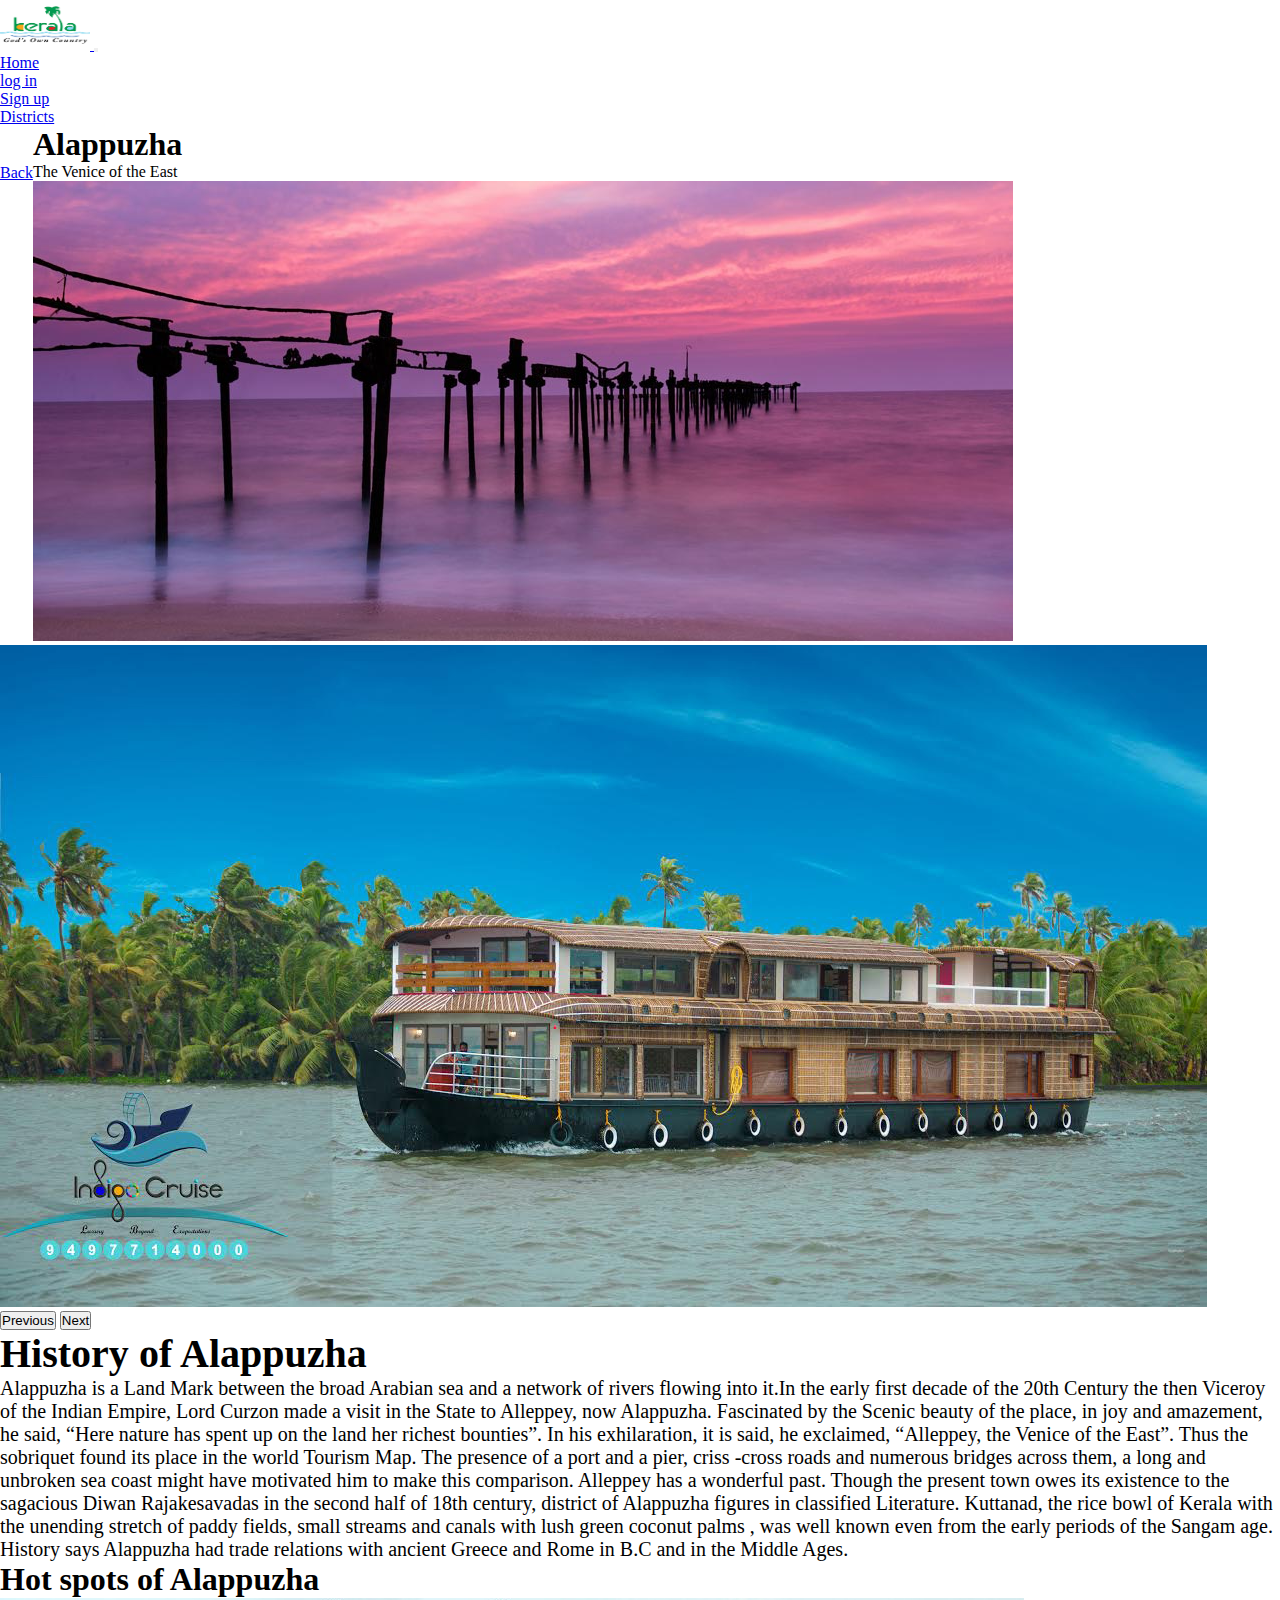
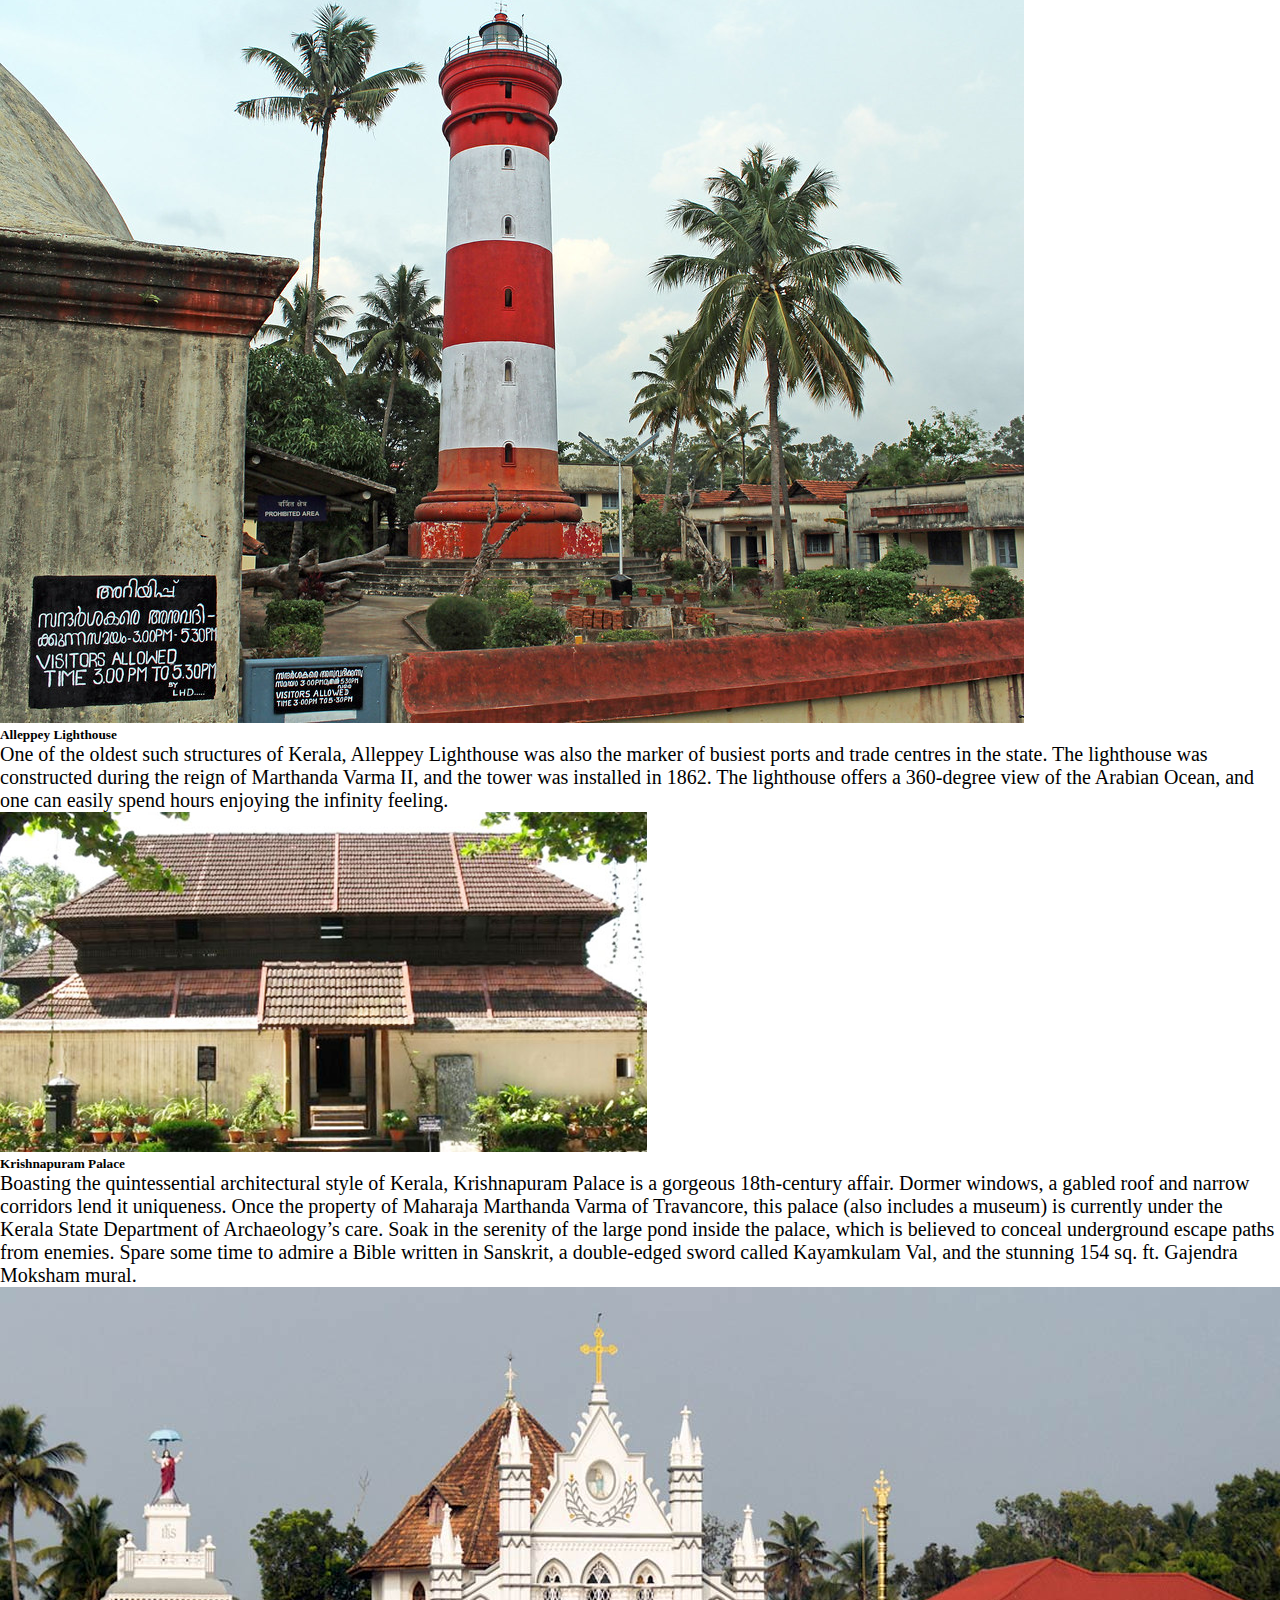
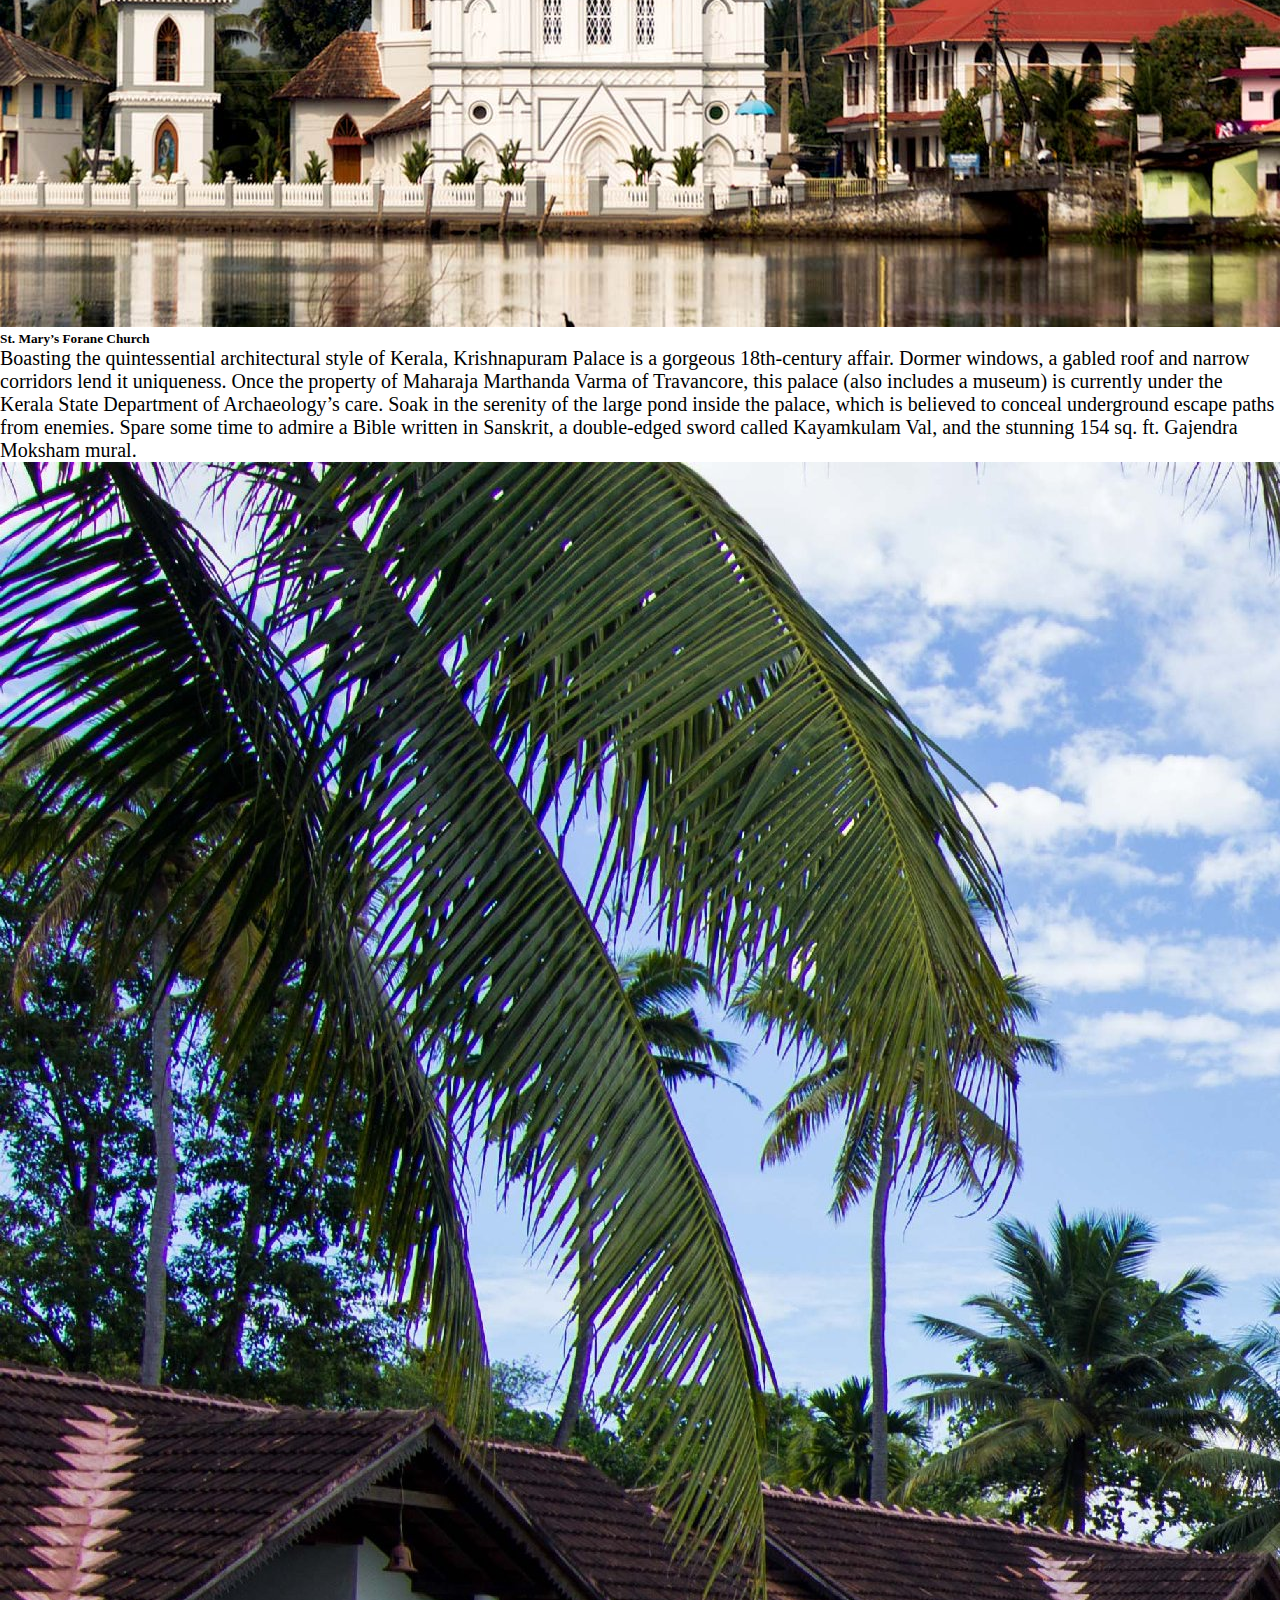
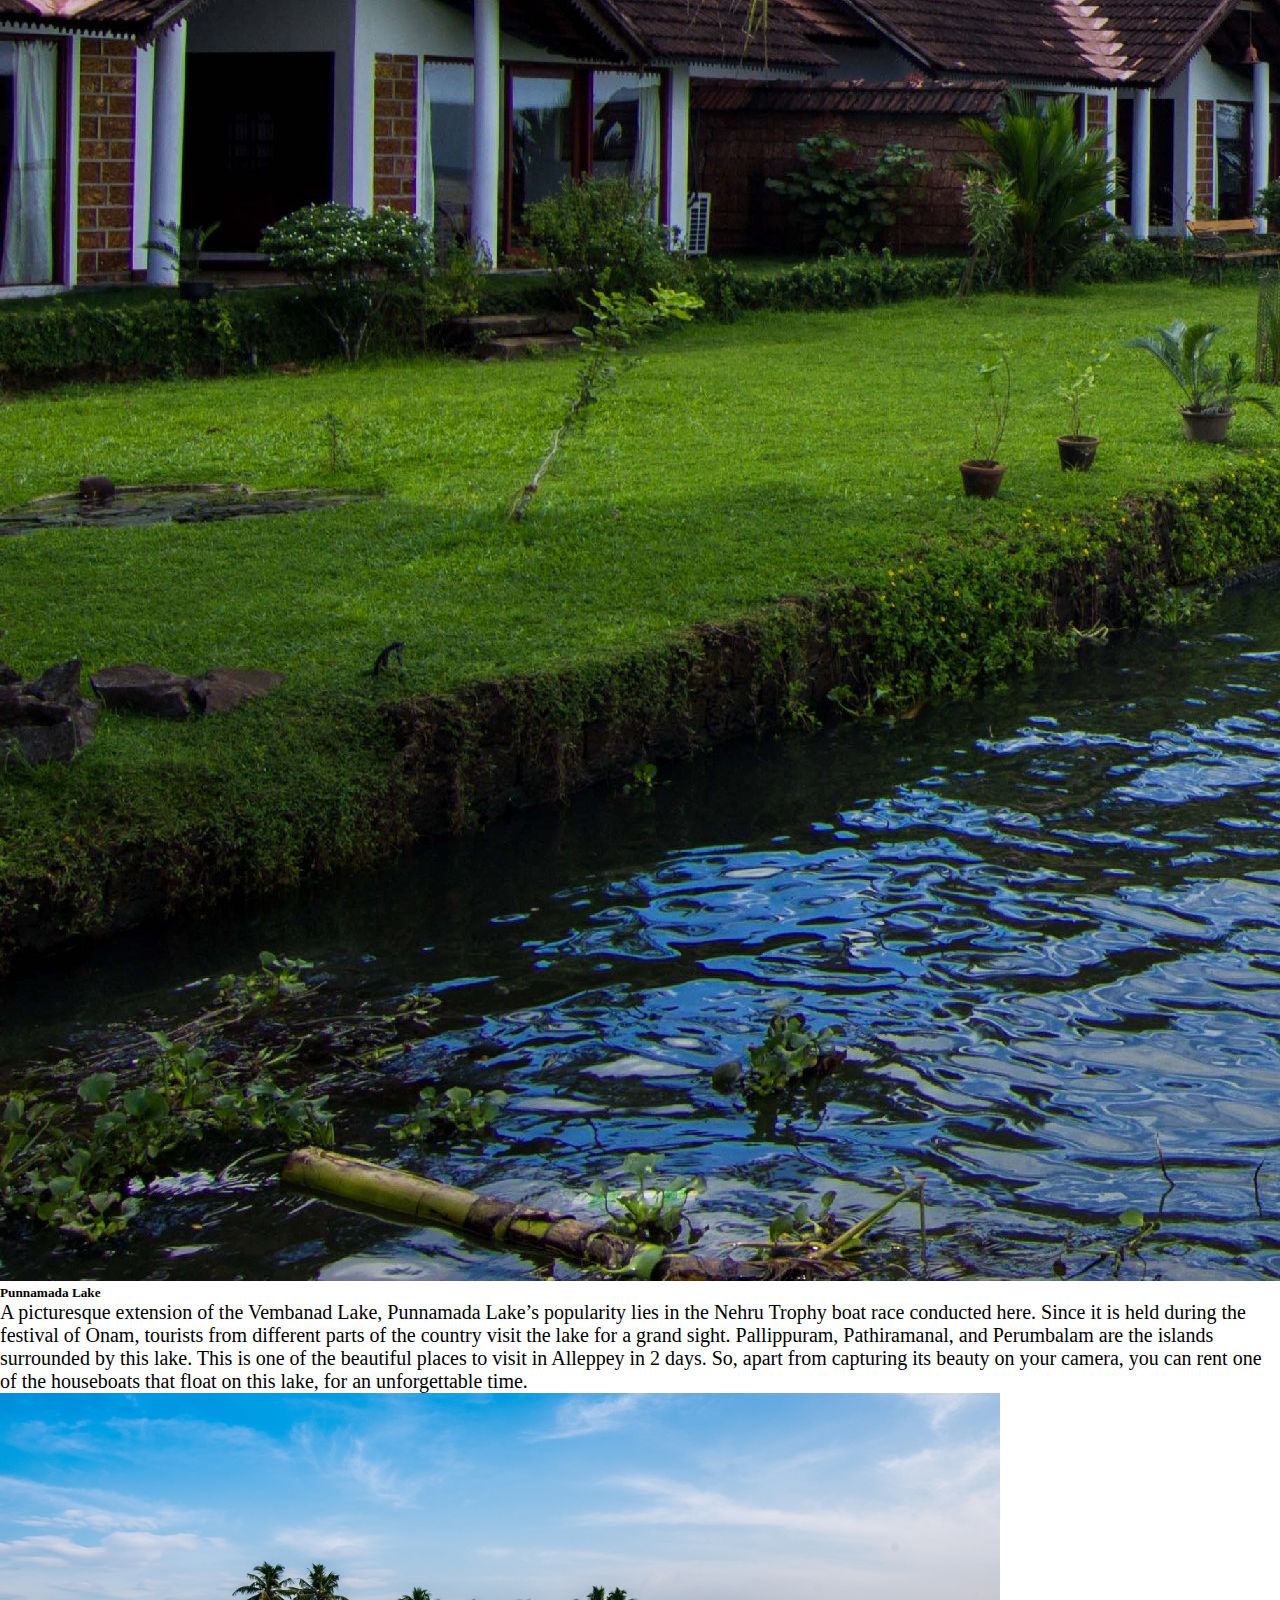
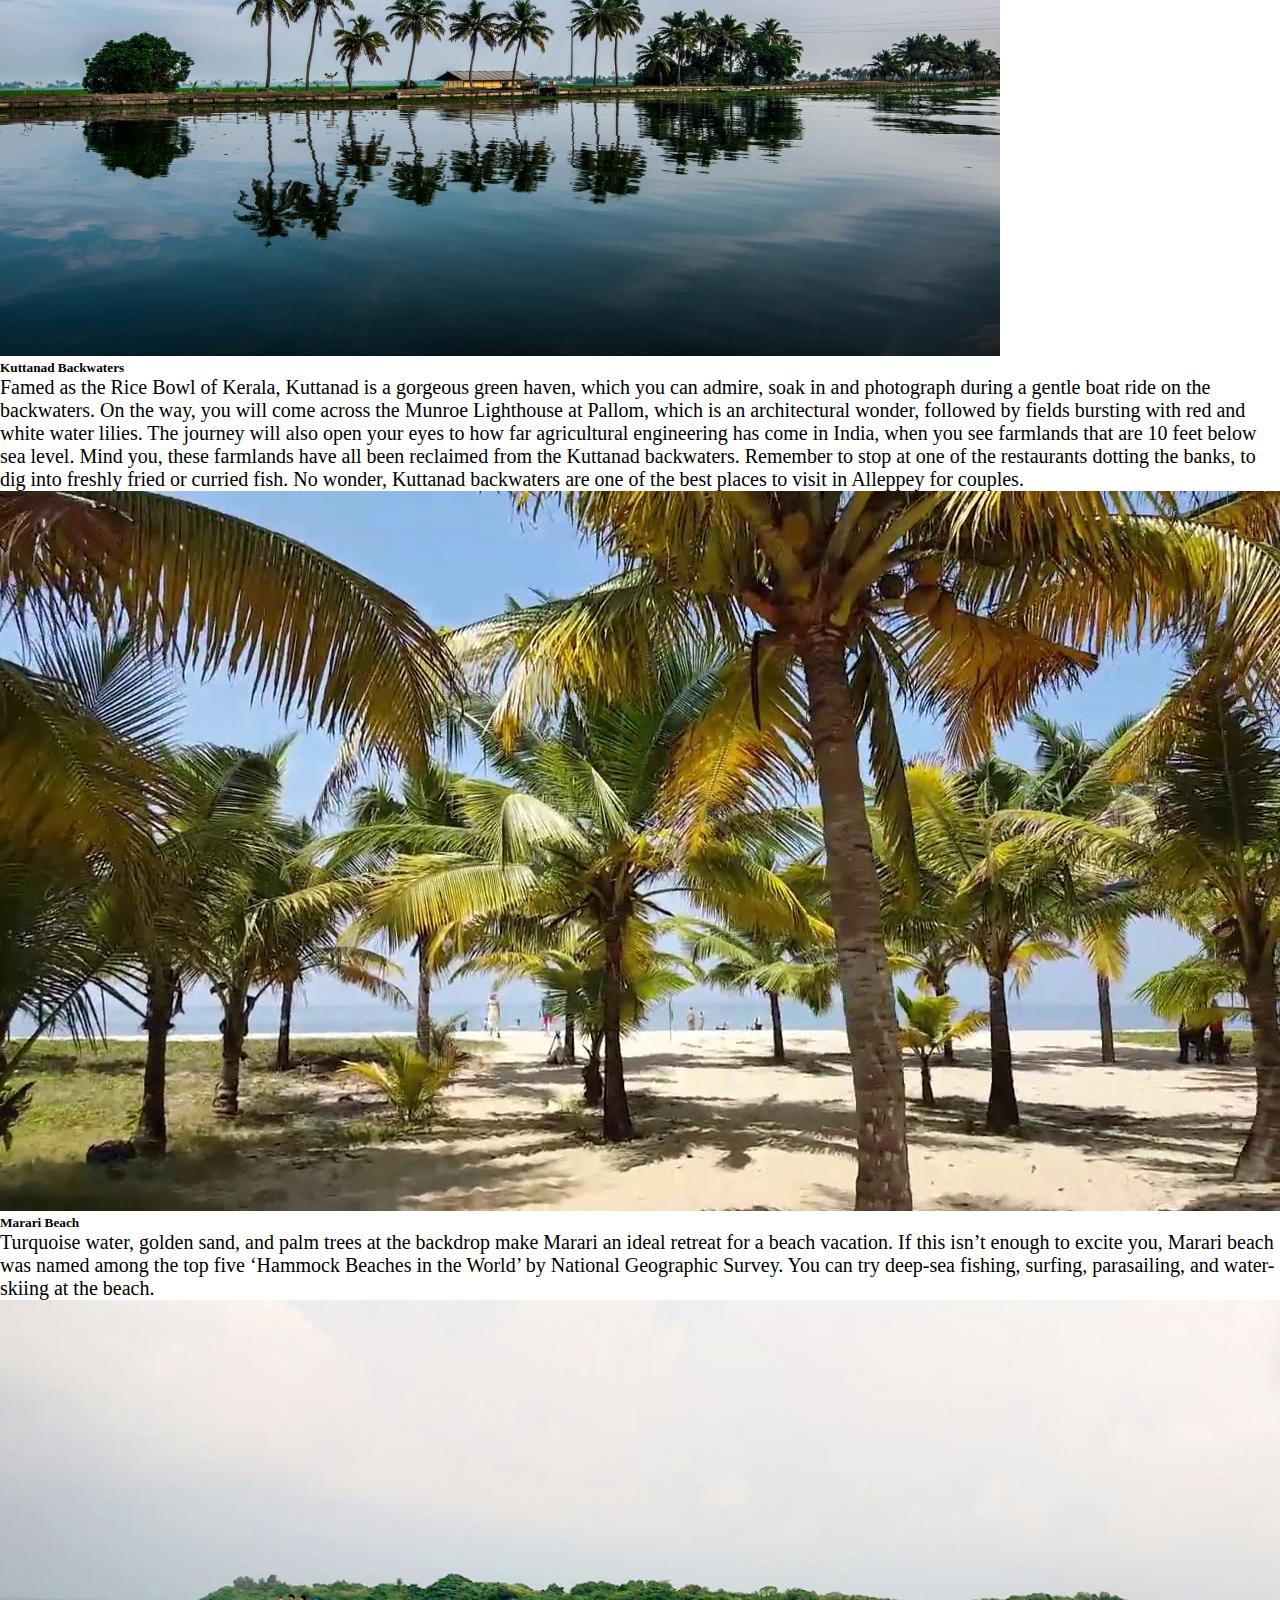
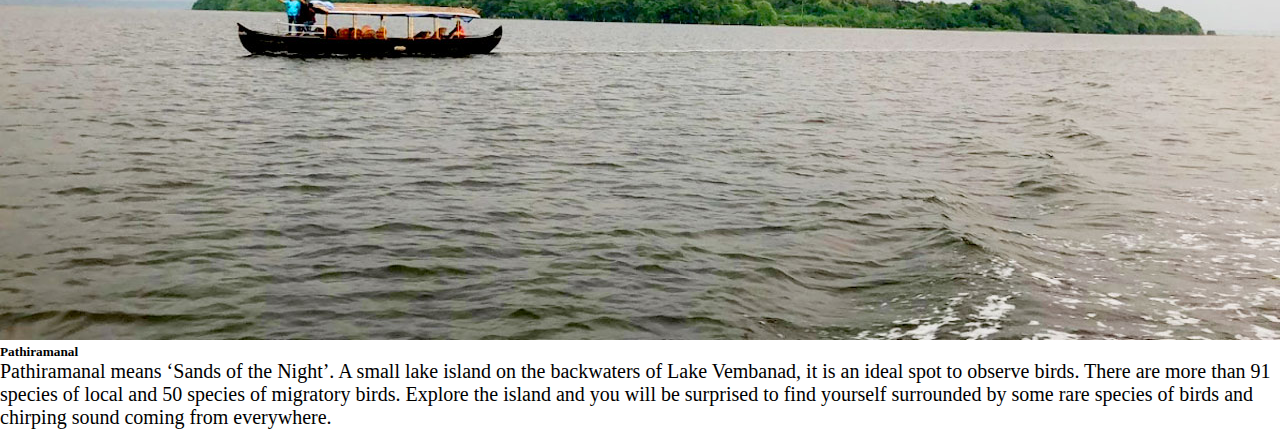
==== alappuzha.html @ 8daefb1a "testing top margin to back button in alappuzha page" ====
<!DOCTYPE html>
<html lang="en">
<head>
    <meta charset="UTF-8">
    <meta http-equiv="X-UA-Compatible" content="IE=edge">
    <meta name="viewport" content="width=device-width, initial-scale=1.0">
    <link href="https://cdn.jsdelivr.net/npm/bootstrap@5.1.3/dist/css/bootstrap.min.css" rel="stylesheet" integrity="sha384-1BmE4kWBq78iYhFldvKuhfTAU6auU8tT94WrHftjDbrCEXSU1oBoqyl2QvZ6jIW3" crossorigin="anonymous">
    <script src="https://cdn.jsdelivr.net/npm/bootstrap@5.1.3/dist/js/bootstrap.bundle.min.js" integrity="sha384-ka7Sk0Gln4gmtz2MlQnikT1wXgYsOg+OMhuP+IlRH9sENBO0LRn5q+8nbTov4+1p" crossorigin="anonymous"></script>
    <script src="https://cdn.jsdelivr.net/npm/@popperjs/core@2.10.2/dist/umd/popper.min.js" integrity="sha384-7+zCNj/IqJ95wo16oMtfsKbZ9ccEh31eOz1HGyDuCQ6wgnyJNSYdrPa03rtR1zdB" crossorigin="anonymous"></script>
    <script src="https://cdn.jsdelivr.net/npm/bootstrap@5.1.3/dist/js/bootstrap.min.js" integrity="sha384-QJHtvGhmr9XOIpI6YVutG+2QOK9T+ZnN4kzFN1RtK3zEFEIsxhlmWl5/YESvpZ13" crossorigin="anonymous"></script>
    <link rel="stylesheet" href="./css/style.css">
    <title>Document</title>
</head>
<body>

      <!-- nav bar -->
  
  <nav class="navbar navbar-expand-lg navbar-light bg-danger">
    <div class="container-fluid">
      <a class="navbar-brand" href="#">
        <img src="./images/logo.png" alt="" width="90" height="50">
      </a>
      <button class="navbar-toggler" type="button" data-bs-toggle="collapse" data-bs-target="#navbarTogglerDemo02" aria-controls="navbarTogglerDemo02" aria-expanded="false" aria-label="Toggle navigation">
        <span class="navbar-toggler-icon"></span>
      </button>
      <div class="collapse navbar-collapse" id="navbarTogglerDemo02">
        <ul class="navbar-nav me-auto mb-2 mb-lg-0">
          <li class="nav-item">
            <a class="nav-link " aria-current="page" href="./index.html">Home</a>
          </li>
          <li class="nav-item">
            <a class="nav-link" href="./login.html">log in</a>
          </li>
          <li class="nav-item">
            <a class="nav-link" href="./signup.html">Sign up</a>
          </li>
          <li class="nav-item">
            <a class="nav-link active" href="./districts.html">Districts</a>
          </li>
        </ul>
      </div>
    </div>
  </nav>

    <!--end of  nav bar -->

    <!-- welcome title  -->

    <div class="container">
      <a class="btn btn-primary mt-2 but" href="./districts.html" role="button">Back</a>
      <div class="row">
        <div class="col-12 text-center mt-3 mb-3">
          <h1 class="font-weight-dark text-dark ml-5 mr-5">Alappuzha</h1>
          <div class="text-info">The Venice of the East</div>
        </div>
      </div>
    </div>

    <!--end of welcome title -->

    <!-- carousel -->
    
    <div class="container">

      <div id="carouselExampleControls" class="carousel slide" data-bs-ride="carousel">
        <div class="carousel-inner">
          <div class="carousel-item active">
            <img src="./images/alappuzha_carousel.jpg" class="d-block w-100" alt="...">
          </div>
          <div class="carousel-item">
            <img src="./images/alappuzha_carousel1.jpg" class="d-block w-100" alt="...">
          </div>
        </div>
        <button class="carousel-control-prev" type="button" data-bs-target="#carouselExampleControls" data-bs-slide="prev">
          <span class="carousel-control-prev-icon" aria-hidden="true"></span>
          <span class="visually-hidden">Previous</span>
        </button>
        <button class="carousel-control-next" type="button" data-bs-target="#carouselExampleControls" data-bs-slide="next">
          <span class="carousel-control-next-icon" aria-hidden="true"></span>
          <span class="visually-hidden">Next</span>
        </button>
      </div>
    </div>
    
    <!-- end of carousel -->

     <!-- History of Alappuzha -->
  
 <div class="container">
  
  <div class="pb-2">
          <div class="col-lg-12 col-md-12 text-justify" style="font-size: 20px;">
              <p>
                <div class="container-fluid">

                  <div class="text-center">
                      <div class="col-12">
                          <h1 class="font-weight-light"><span class="text-info">History</span> of Alappuzha</h1>
                      </div>
                  </div>
      
                  <div class="row pb-5">
                          <div class="col-lg-12 col-md-12 text-justify" style="font-size: 20px;">
                              <p>
                                  Alappuzha is a Land Mark between the broad Arabian sea and a network of rivers flowing into it.In the early first decade of the 20th Century the then Viceroy of the Indian Empire, Lord Curzon made a visit in the State to Alleppey, now Alappuzha. Fascinated by the Scenic beauty of the place, in joy and amazement, he said, “Here nature has spent up on the land her richest bounties”. In his exhilaration, it is said, he exclaimed, “Alleppey, the Venice of the East”. Thus the sobriquet found its place in the world Tourism Map. The presence of a port and a pier, criss -cross roads and numerous bridges across them, a long and unbroken sea coast might have motivated him to make this comparison.
                                  Alleppey has a wonderful past. Though the present town owes its existence to the sagacious Diwan Rajakesavadas in the second half of 18th century, district of Alappuzha figures in classified Literature. Kuttanad, the rice bowl of Kerala with the unending stretch of paddy fields, small streams and canals with lush green coconut palms , was well known even from the early periods of the Sangam age. History says Alappuzha had trade relations with ancient Greece and Rome in B.C and in the Middle Ages.
                              </p>
                          </div>
                  </div>
      
              </div>
              </p>
          </div>
  </div>

</div>

<!--End of History of Alappuzha -->     

<!-- Hot spots of Alappuzha -->
<div class="class container">
<div class="row text-center">
  <div class="col-14 mt-2 mb-2">
      <h1 class="font-weight-light"><span class="text-info">Hot spots</span> of Alappuzha</h1>
  </div>
</div>
</div>
<div class="container text-center pb-5 pt-5">

  <!-- Alleppey Lighthouse -->
  <div class="row text-center align-items-center my-3 py-3">
      <div class="col-15 col-md-7 pb-2">
          <div class="imgg"><img class="img-fluid rounded-squre w-75" src="./images/alappuzha_light_house.jpg" alt="Alleppey Lighthouse"></div> 
      </div> 

      <div class="col-10 col-md-3">

          <h5>Alleppey Lighthouse</h5>

          <div class="text-justify ml-3 mr-3"style="font-size: 20px;">
              <p>One of the oldest such structures of Kerala, Alleppey Lighthouse was also the marker of busiest ports and trade centres in the state. The lighthouse was constructed during the reign of Marthanda Varma II, and the tower was installed in 1862. The lighthouse offers a 360-degree view of the Arabian Ocean, and one can easily spend hours enjoying the infinity feeling.</p>
          </div>  
      </div>
  </div>

  <!--end of Alleppey Lighthouse -->

  <!-- Krishnapuram Palace -->

  <div class="row text-center align-items-center my-5 py-5">
      <div class="col-15 col-md-7 pb-2 ">
          <div class="imgg"><img class="img-fluid rounded-squre w-75" src="./images/alappuzha_krishnapuram-palace.png" alt="Krishnapuram Palace"></div> 
      </div> 

      <div class="col-14 col-md-4">

        <h5>Krishnapuram Palace</h5>

          <div class="text-justify ml-3 mr-3"style="font-size: 20px;">
              <p>Boasting the quintessential architectural style of Kerala, Krishnapuram Palace is a gorgeous 18th-century affair. Dormer windows, a gabled roof and narrow corridors lend it uniqueness. Once the property of Maharaja Marthanda Varma of Travancore, this palace (also includes a museum) is currently under the Kerala State Department of Archaeology’s care. Soak in the serenity of the large pond inside the palace, which is believed to conceal underground escape paths from enemies. Spare some time to admire a Bible written in Sanskrit, a double-edged sword called Kayamkulam Val, and the stunning 154 sq. ft. Gajendra Moksham mural.</p>
          </div>  
      </div>
  </div>

   <!--end of Krishnapuram Palace -->


  <!-- St. Mary’s Forane Church -->

  <div class="row text-center align-items-center my-5 py-5">
    <div class="col-15 col-md-7 pb-2 ">
        <div class="imgg"><img class="img-fluid rounded-squre w-75" src="./images/alappuzha_st_mary_forane_church.jpg" alt="St. Mary’s Forane Church"></div> 
    </div> 

    <div class="col-14 col-md-4">

      <h5>St. Mary’s Forane Church</h5>

        <div class="text-justify ml-3 mr-3"style="font-size: 20px;">
            <p>Boasting the quintessential architectural style of Kerala, Krishnapuram Palace is a gorgeous 18th-century affair. Dormer windows, a gabled roof and narrow corridors lend it uniqueness. Once the property of Maharaja Marthanda Varma of Travancore, this palace (also includes a museum) is currently under the Kerala State Department of Archaeology’s care. Soak in the serenity of the large pond inside the palace, which is believed to conceal underground escape paths from enemies. Spare some time to admire a Bible written in Sanskrit, a double-edged sword called Kayamkulam Val, and the stunning 154 sq. ft. Gajendra Moksham mural.</p>
        </div>  
    </div>
</div>

 <!--end of St. Mary’s Forane Church -->

  <!-- Punnamada Lake -->

  <div class="row text-center align-items-center my-5 py-5">
    <div class="col-15 col-md-7 pb-2 ">
        <div class="imgg"><img class="img-fluid rounded-squre w-75" src="./images/alappuzha_punnamada_Lake.jpg" alt="Punnamada Lake"></div> 
    </div> 

    <div class="col-14 col-md-4">

      <h5>Punnamada Lake</h5>

        <div class="text-justify ml-3 mr-3"style="font-size: 20px;">
            <p>A picturesque extension of the Vembanad Lake, Punnamada Lake’s popularity lies in the Nehru Trophy boat race conducted here. Since it is held during the festival of Onam, tourists from different parts of the country visit the lake for a grand sight.  Pallippuram, Pathiramanal, and Perumbalam are the islands surrounded by this lake. This is one of the beautiful places to visit in Alleppey in 2 days. So, apart from capturing its beauty on your camera, you can rent one of the houseboats that float on this lake, for an unforgettable time.</p>
        </div>  
    </div>
</div>

 <!--end of Punnamada Lake-->



  <!-- Kuttanad Backwaters -->

  <div class="row text-center align-items-center my-5 py-5">
    <div class="col-15 col-md-7 pb-2 ">
        <div class="imgg"><img class="img-fluid rounded-squre w-75" src="./images/alappuha_kuttanad_backwaters.jpg" alt="Kuttanad Backwaters"></div> 
    </div> 

    <div class="col-14 col-md-4">

      <h5>Kuttanad Backwaters</h5>

        <div class="text-justify ml-3 mr-3"style="font-size: 20px;">
            <p>Famed as the Rice Bowl of Kerala, Kuttanad is a gorgeous green haven, which you can admire, soak in and photograph during a gentle boat ride on the backwaters. On the way, you will come across the Munroe Lighthouse at Pallom, which is an architectural wonder, followed by fields bursting with red and white water lilies. The journey will also open your eyes to how far agricultural engineering has come in India, when you see farmlands that are 10 feet below sea level. Mind you, these farmlands have all been reclaimed from the Kuttanad backwaters. Remember to stop at one of the restaurants dotting the banks, to dig into freshly fried or curried fish. No wonder, Kuttanad backwaters are one of the best places to visit in Alleppey for couples.</p>
        </div>  
    </div>
</div>

 <!--end of Kuttanad Backwaters-->

  <!-- Marari Beach -->

  <div class="row text-center align-items-center my-5 py-5">
    <div class="col-15 col-md-7 pb-2 ">
        <div class="imgg"><img class="img-fluid rounded-squre w-75" src="./images/alappuzha_mararri_beach.jpg" alt="Marari Beach"></div> 
    </div> 

    <div class="col-14 col-md-4">

      <h5>Marari Beach</h5>

        <div class="text-justify ml-3 mr-3"style="font-size: 20px;">
            <p>Turquoise water, golden sand, and palm trees at the backdrop make Marari an ideal retreat for a beach vacation. If this isn’t enough to excite you, Marari beach was named among the top five ‘Hammock Beaches in the World’ by National Geographic Survey. You can try deep-sea fishing, surfing, parasailing, and water-skiing at the beach.</p>
        </div>  
    </div>
</div>

 <!--end of Marari Beach-->

  <!-- Pathiramanal -->

  <div class="row text-center align-items-center my-5 py-5">
    <div class="col-15 col-md-7 pb-2 ">
        <div class="imgg"><img class="img-fluid rounded-squre w-75" src="./images/alappuzha_pathiramanal.jpg" alt="Pathiramanal"></div> 
    </div> 

    <div class="col-14 col-md-4">

      <h5>Pathiramanal</h5>

        <div class="text-justify ml-3 mr-3"style="font-size: 20px;">
            <p>Pathiramanal means ‘Sands of the Night’. A small lake island on the backwaters of Lake Vembanad, it is an ideal spot to observe birds. There are more than 91 species of local and 50 species of migratory birds. Explore the island and you will be surprised to find yourself surrounded by some rare species of birds and chirping sound coming from everywhere. </p>
        </div>  
    </div>
</div>

 <!--end of Pathiramanal--> 

</div>

<!--End of Hot spots of Alappuzha -->

</body>
</html>
---- css/style.css ----
*{
    margin: 0%;
    padding: 0%;
}
.dcarousel{
    margin-left: 5%;
}

.but{
   position: relative;
   float: left;
   margin-top: 3%;
}
footer{
    background-color: black;
    color: white;
    text-align: center;
    height: auto;
}
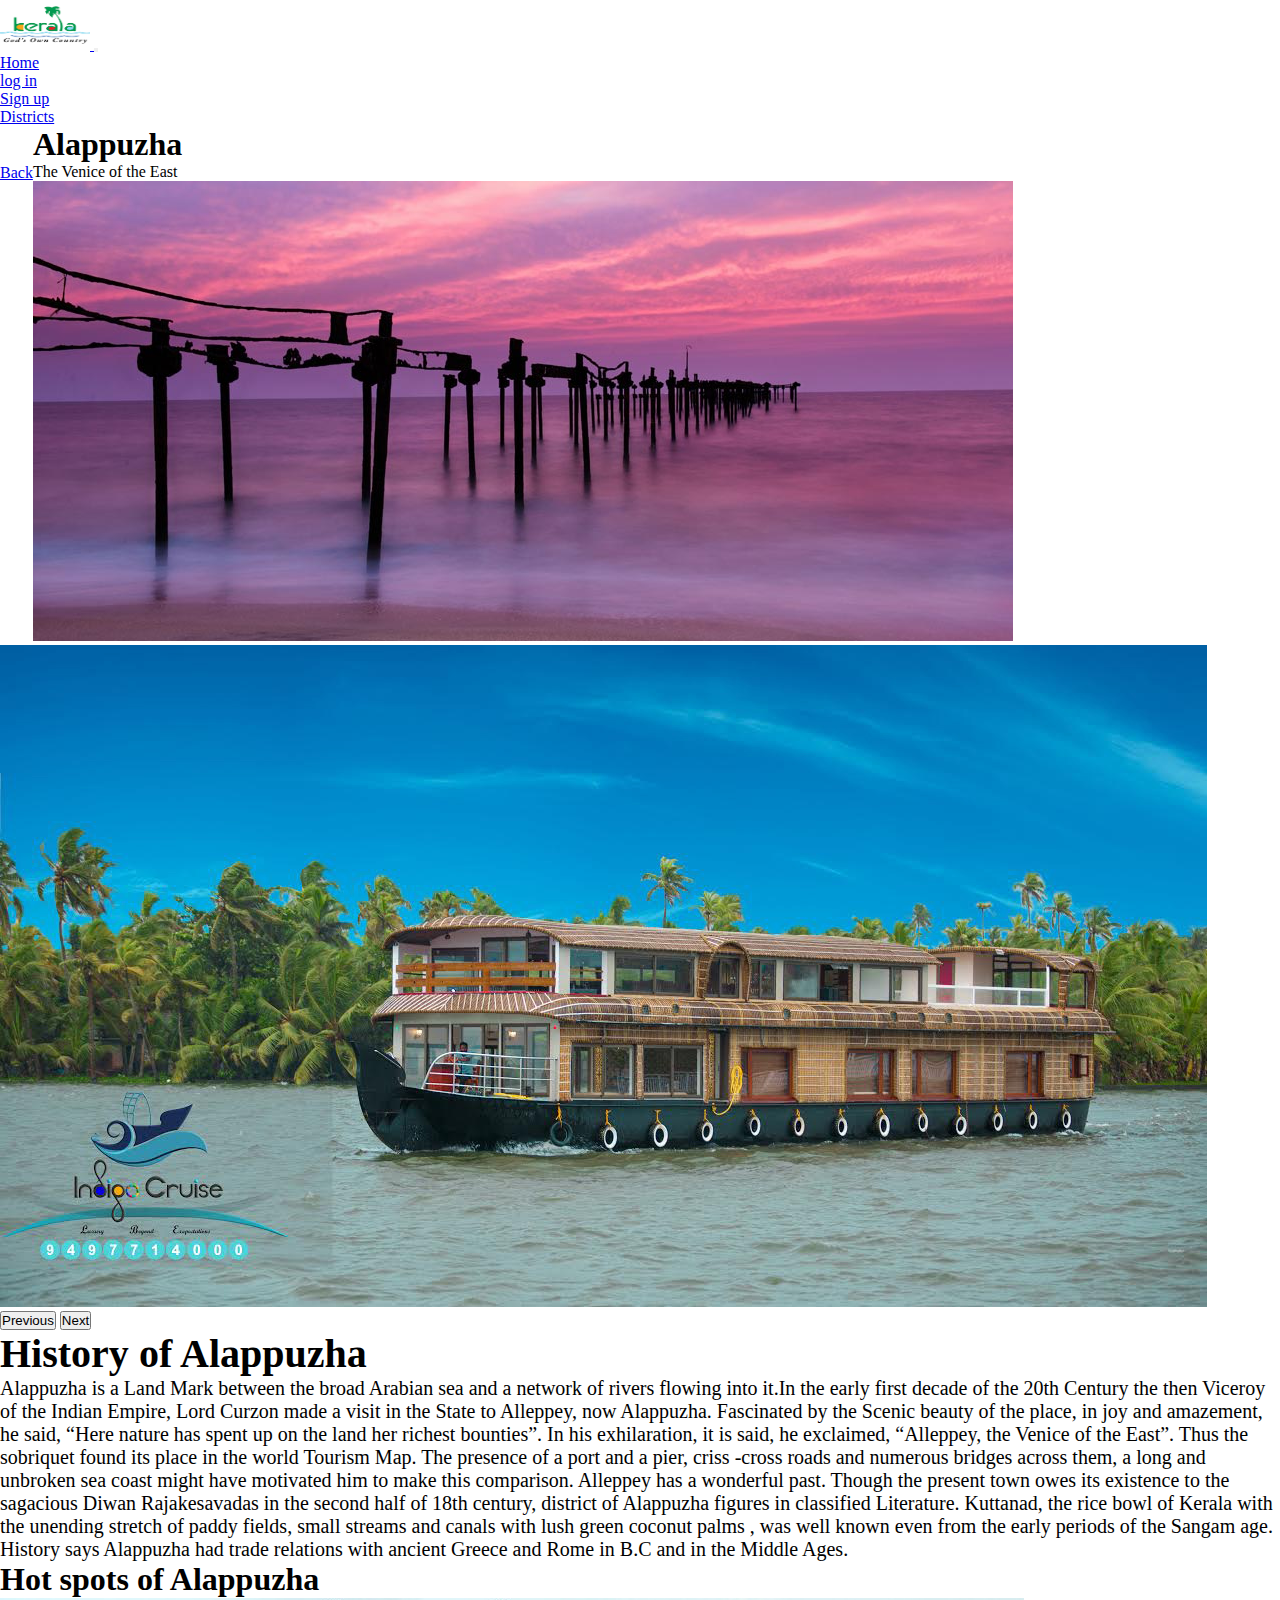
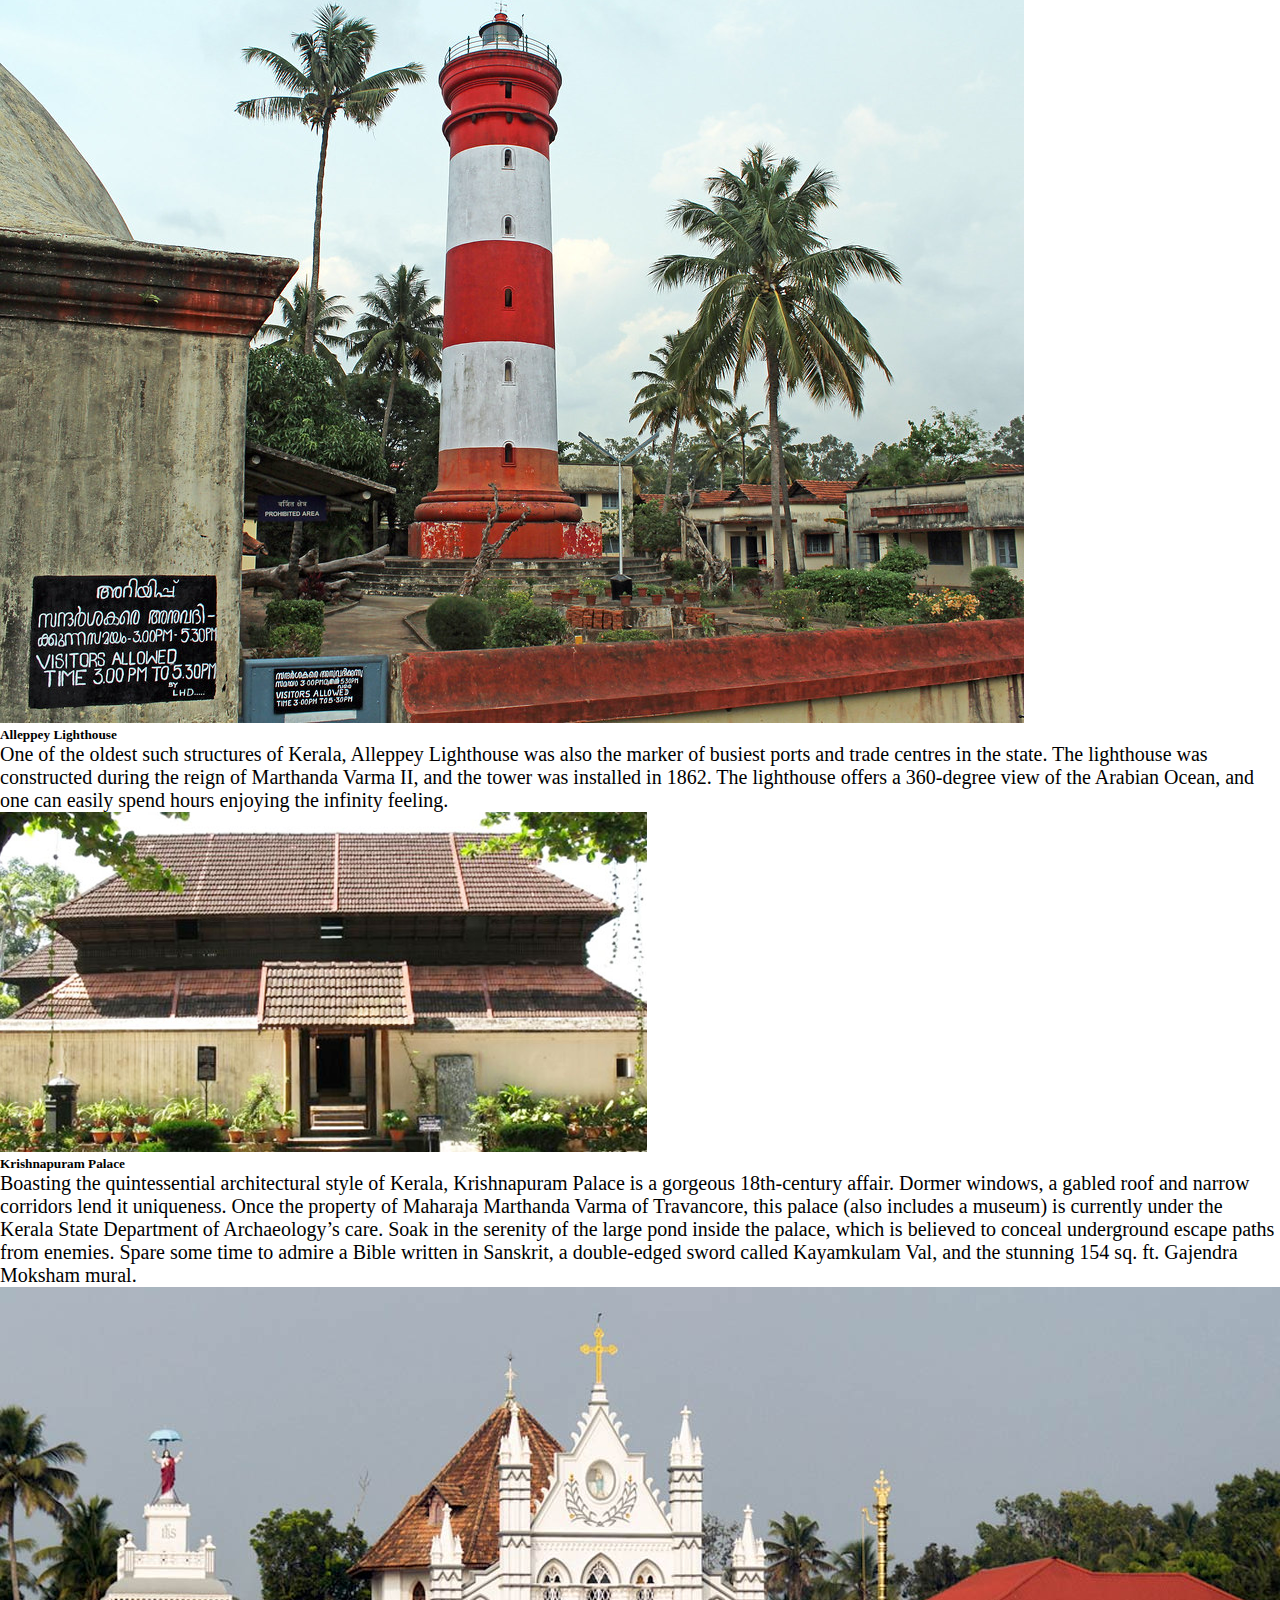
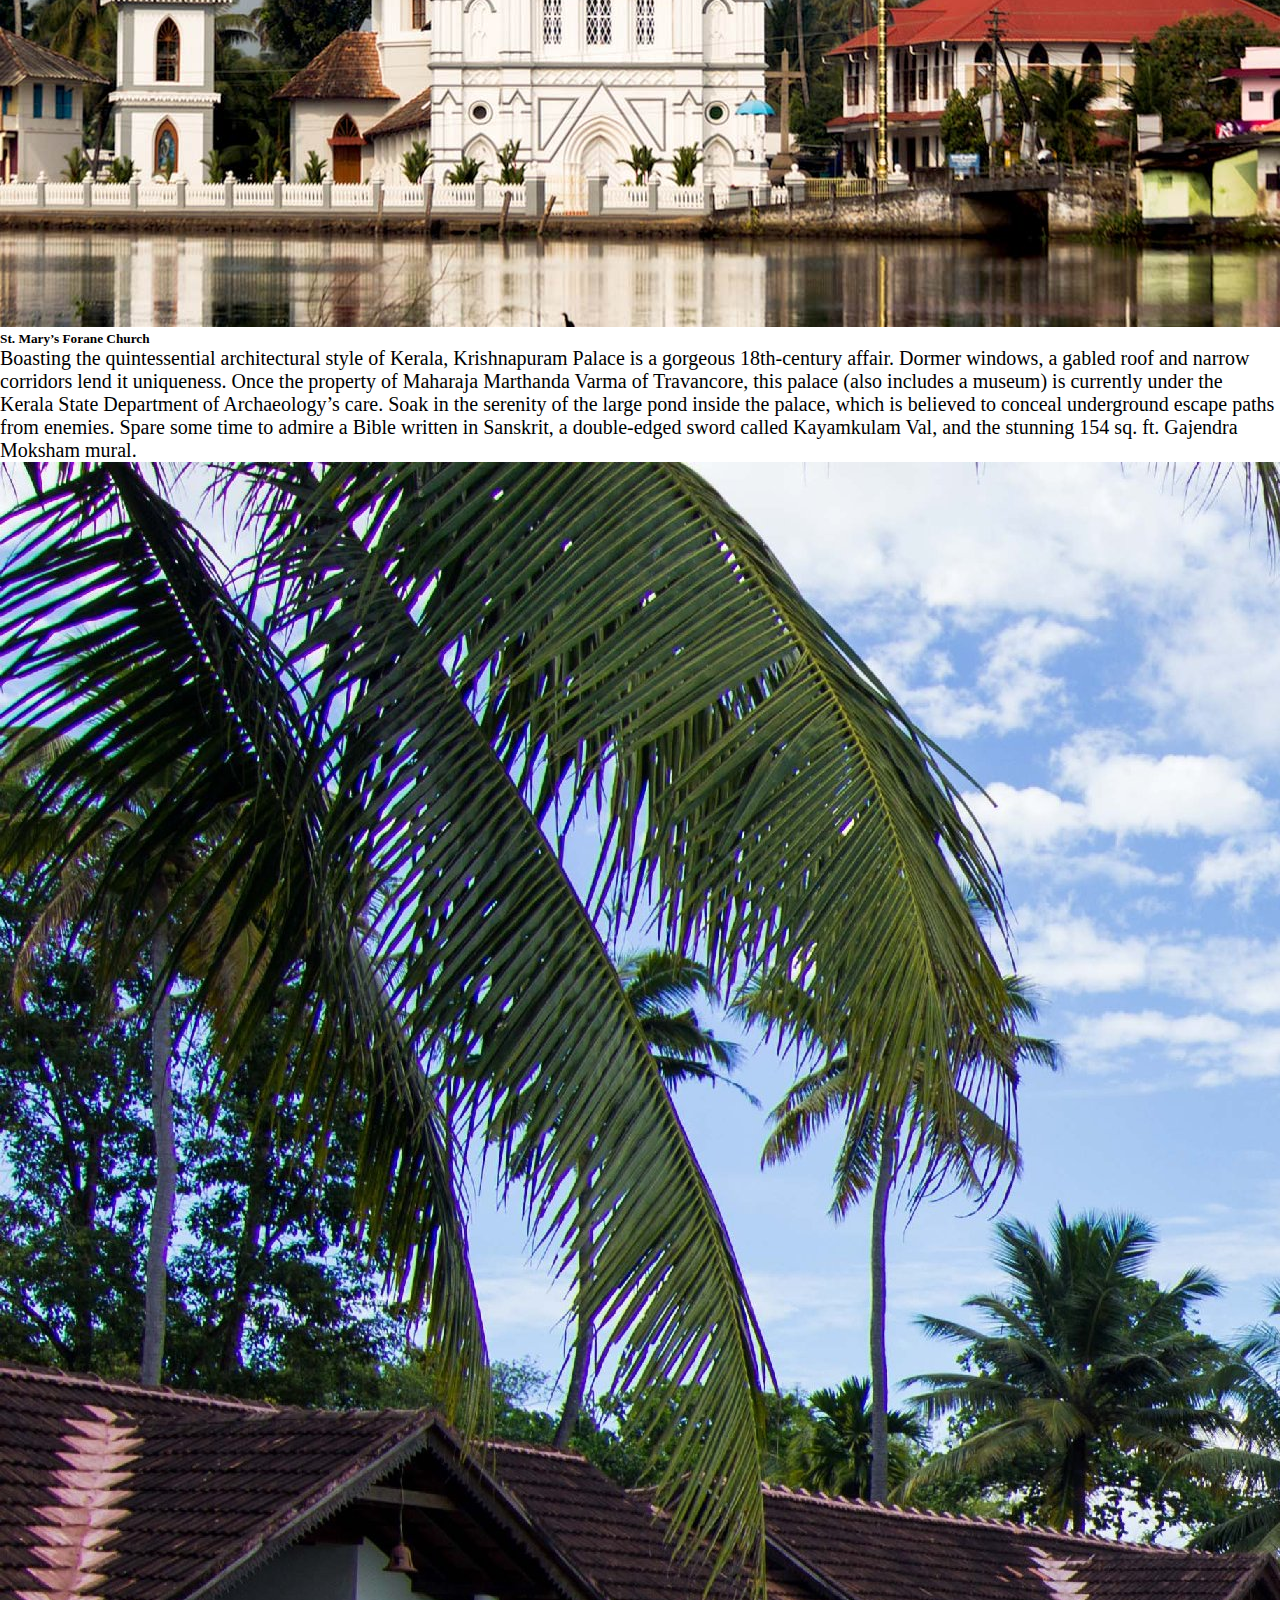
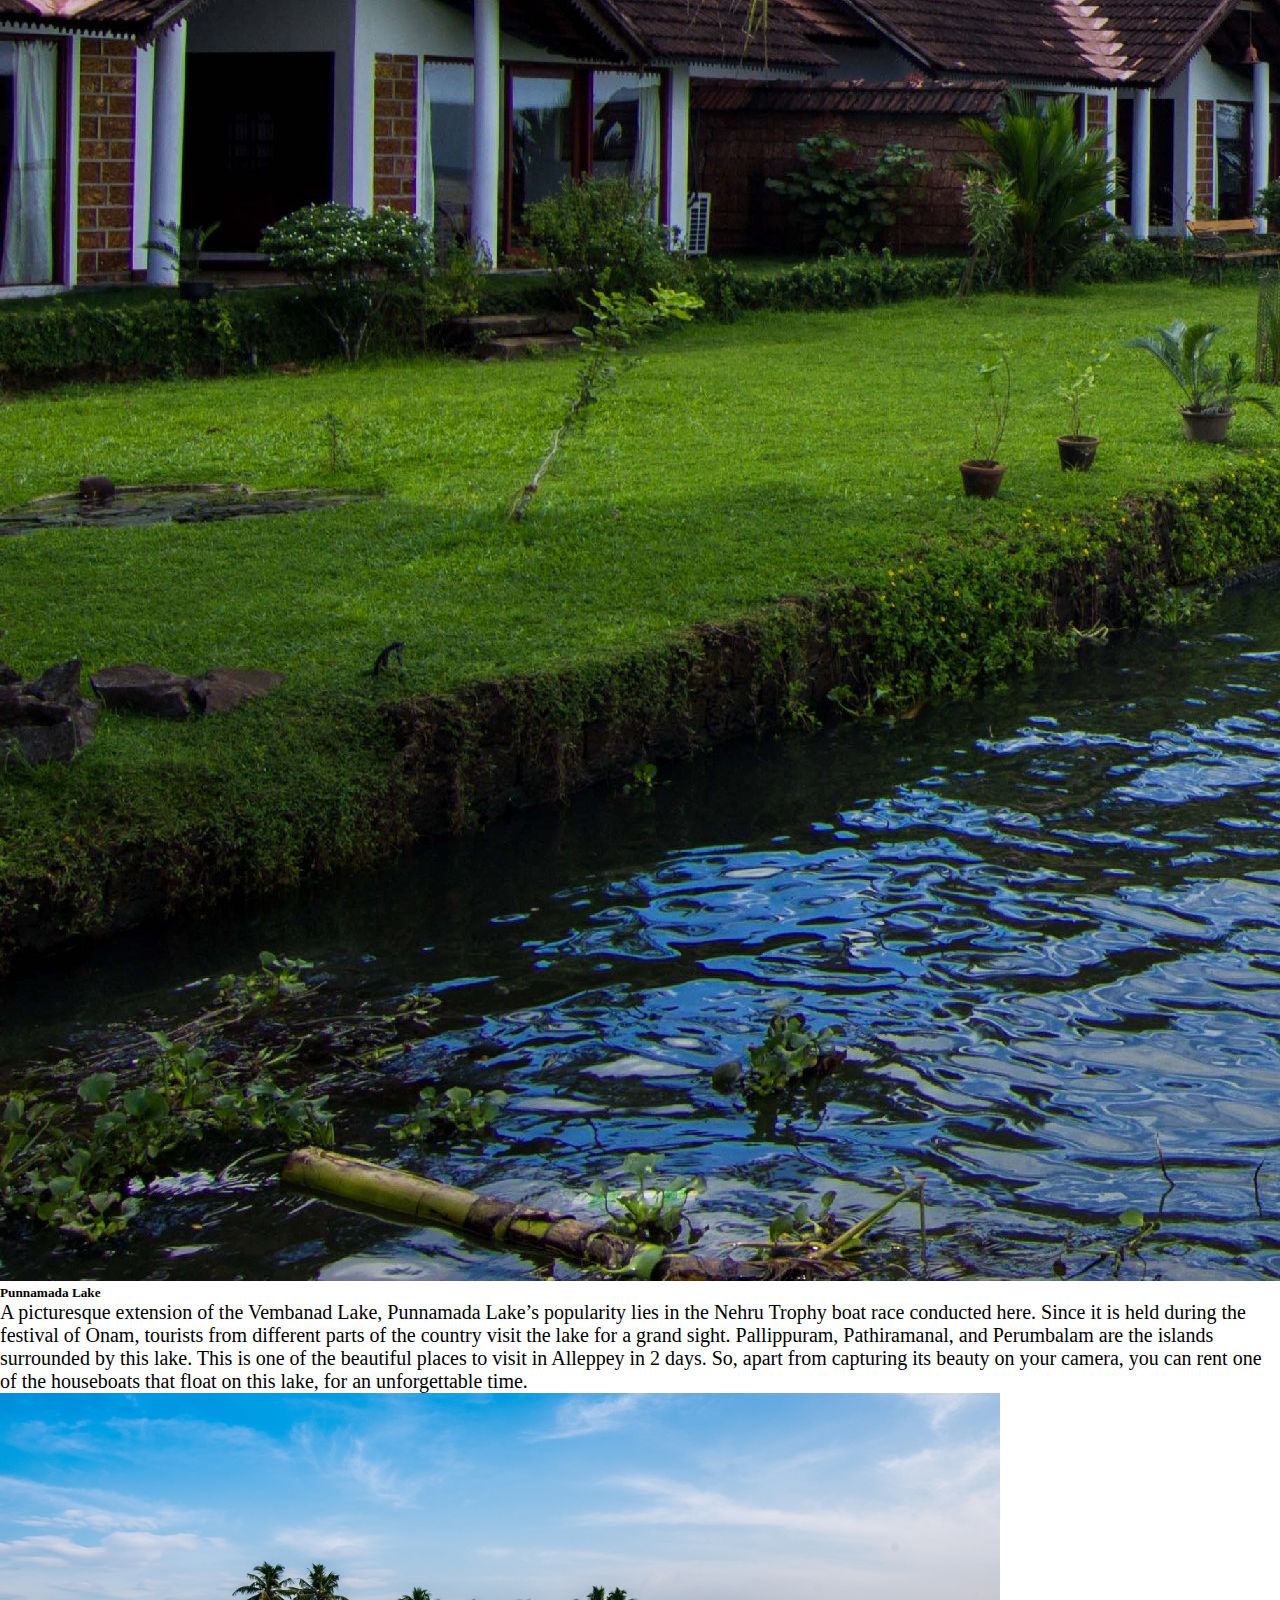
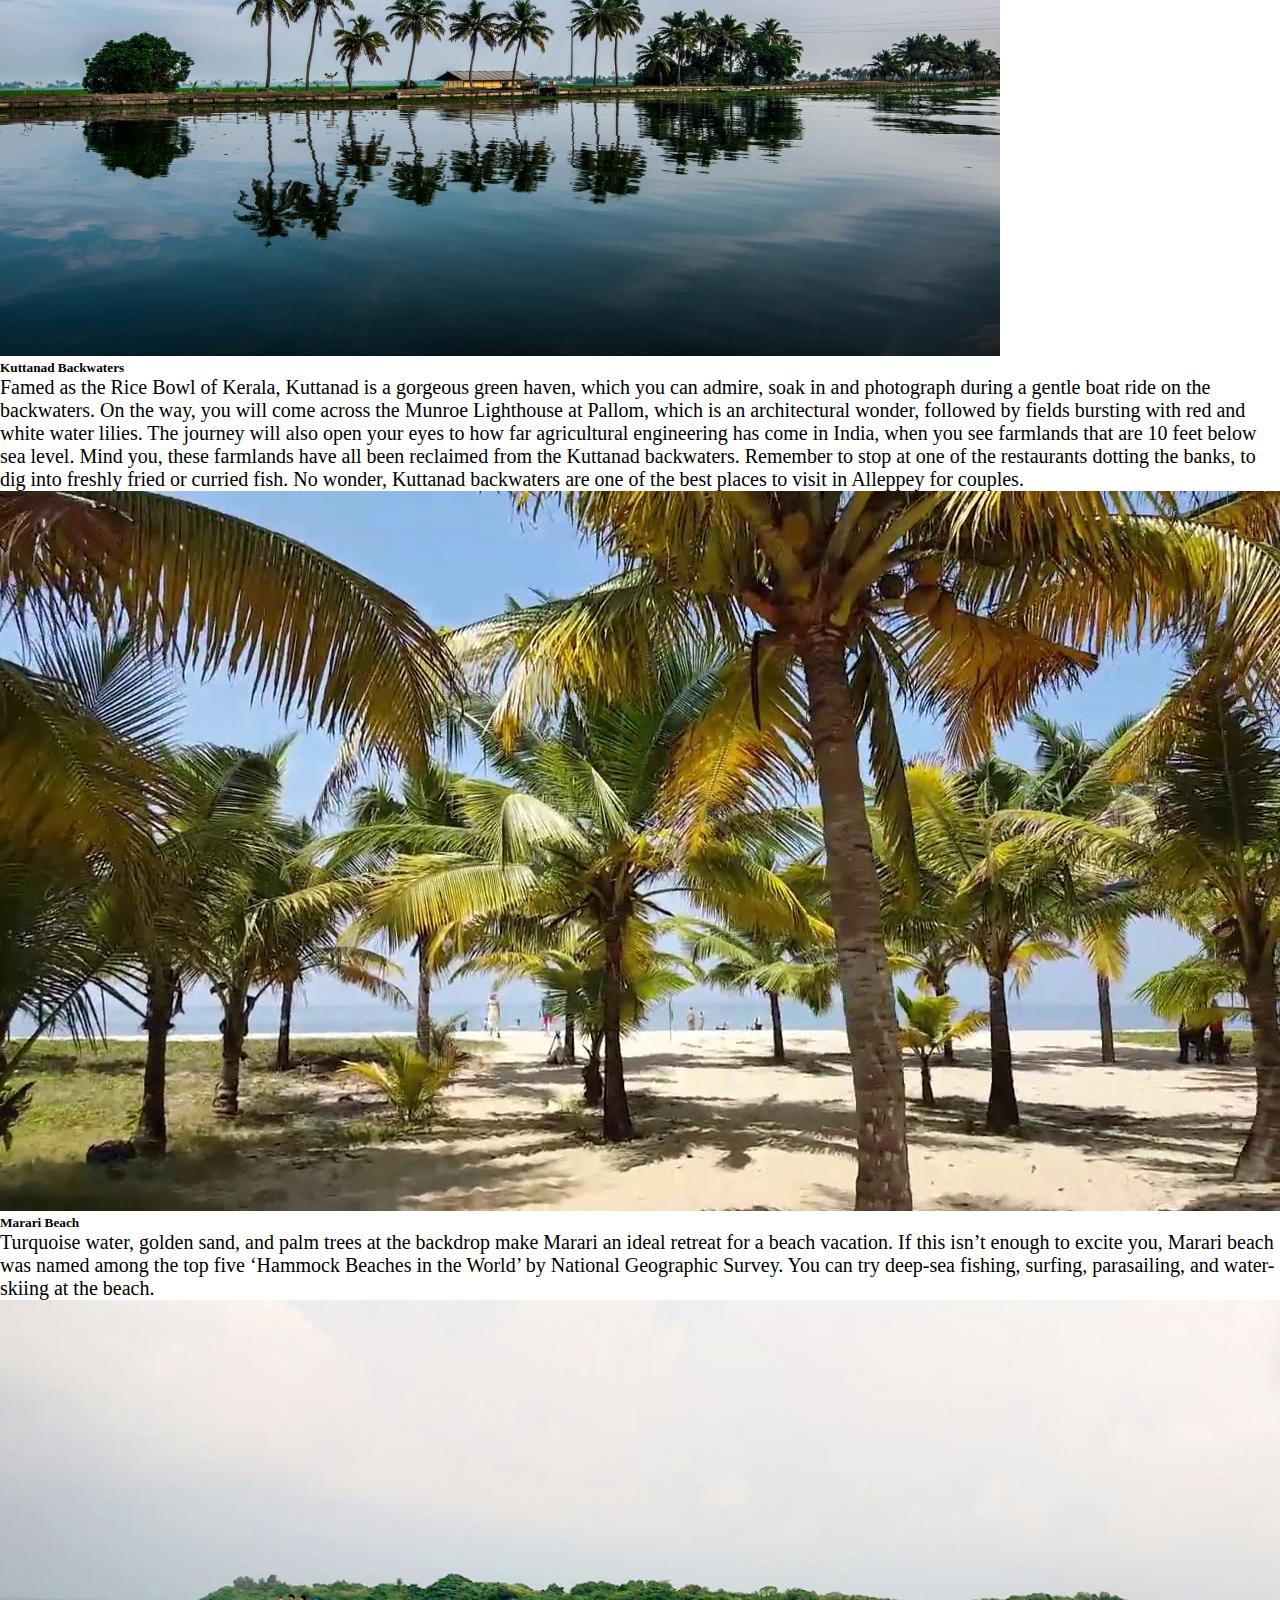
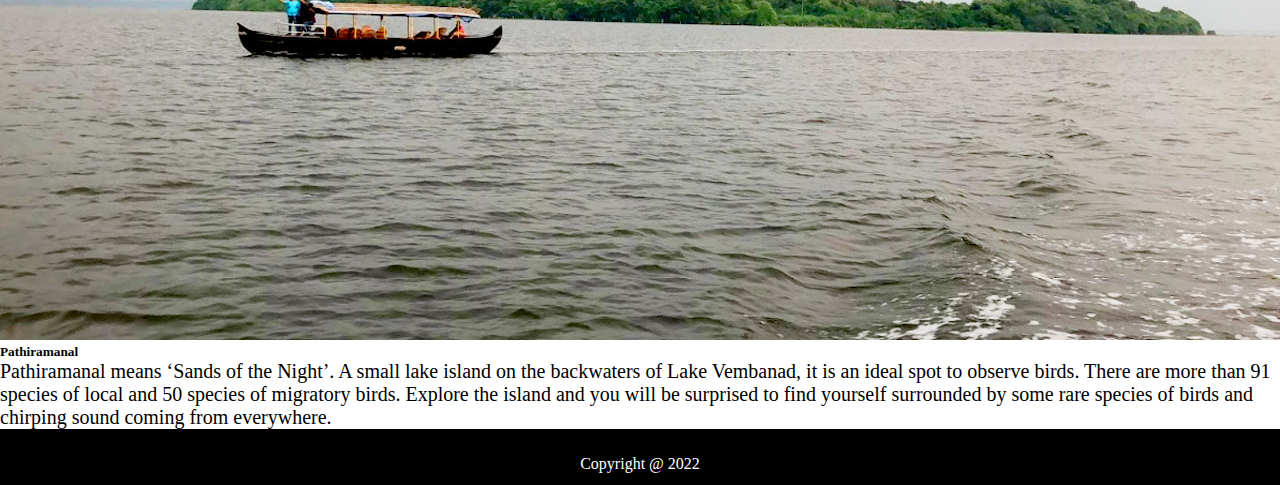
==== commit 7c355d16: "footer issue fixed" ====
--- a/alappuzha.html
+++ b/alappuzha.html
@@ -9,7 +9,7 @@
     <script src="https://cdn.jsdelivr.net/npm/@popperjs/core@2.10.2/dist/umd/popper.min.js" integrity="sha384-7+zCNj/IqJ95wo16oMtfsKbZ9ccEh31eOz1HGyDuCQ6wgnyJNSYdrPa03rtR1zdB" crossorigin="anonymous"></script>
     <script src="https://cdn.jsdelivr.net/npm/bootstrap@5.1.3/dist/js/bootstrap.min.js" integrity="sha384-QJHtvGhmr9XOIpI6YVutG+2QOK9T+ZnN4kzFN1RtK3zEFEIsxhlmWl5/YESvpZ13" crossorigin="anonymous"></script>
     <link rel="stylesheet" href="./css/style.css">
-    <title>Document</title>
+    <title>Kerala Tourism | Alappuzha</title>
 </head>
 <body>
 
@@ -47,7 +47,7 @@
     <!-- welcome title  -->
 
     <div class="container">
-      <a class="btn btn-primary mt-2 but" href="./districts.html" role="button">Back</a>
+      <a class="btn btn-primary mt-4 but" href="./districts.html" role="button">Back</a>
       <div class="row">
         <div class="col-12 text-center mt-3 mb-3">
           <h1 class="font-weight-dark text-dark ml-5 mr-5">Alappuzha</h1>
@@ -266,5 +266,13 @@
 
 <!--End of Hot spots of Alappuzha -->
 
+<!-- footer -->
+
+  <footer>
+    <p class="footcon">Copyright @ 2022</p>
+  </footer>
+
+<!-- /footer -->
+
 </body>
 </html>--- a/css/style.css
+++ b/css/style.css
@@ -13,7 +13,11 @@
 }
 footer{
     background-color: black;
+    height: auto;
+    padding-top: 2%;
+    padding-bottom: 1%;
+}
+.footcon{
     color: white;
     text-align: center;
-    height: auto;
 }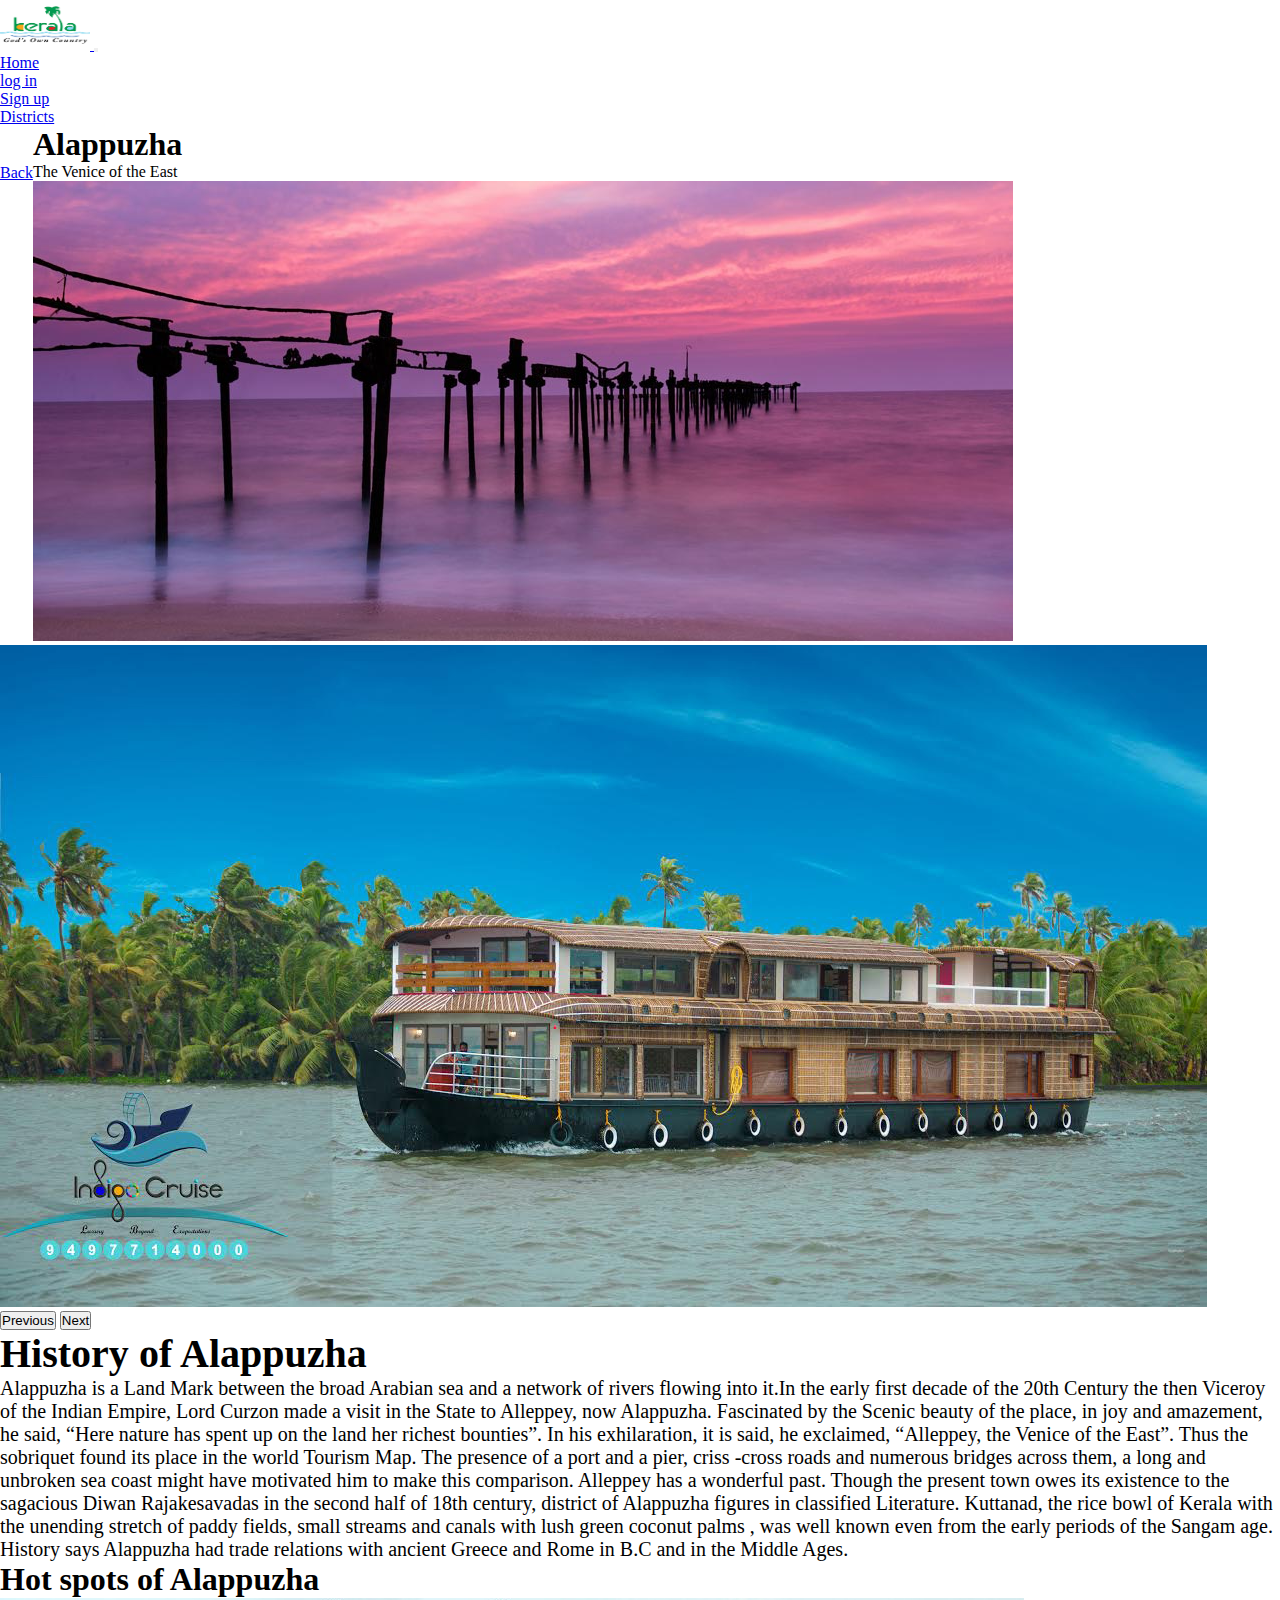
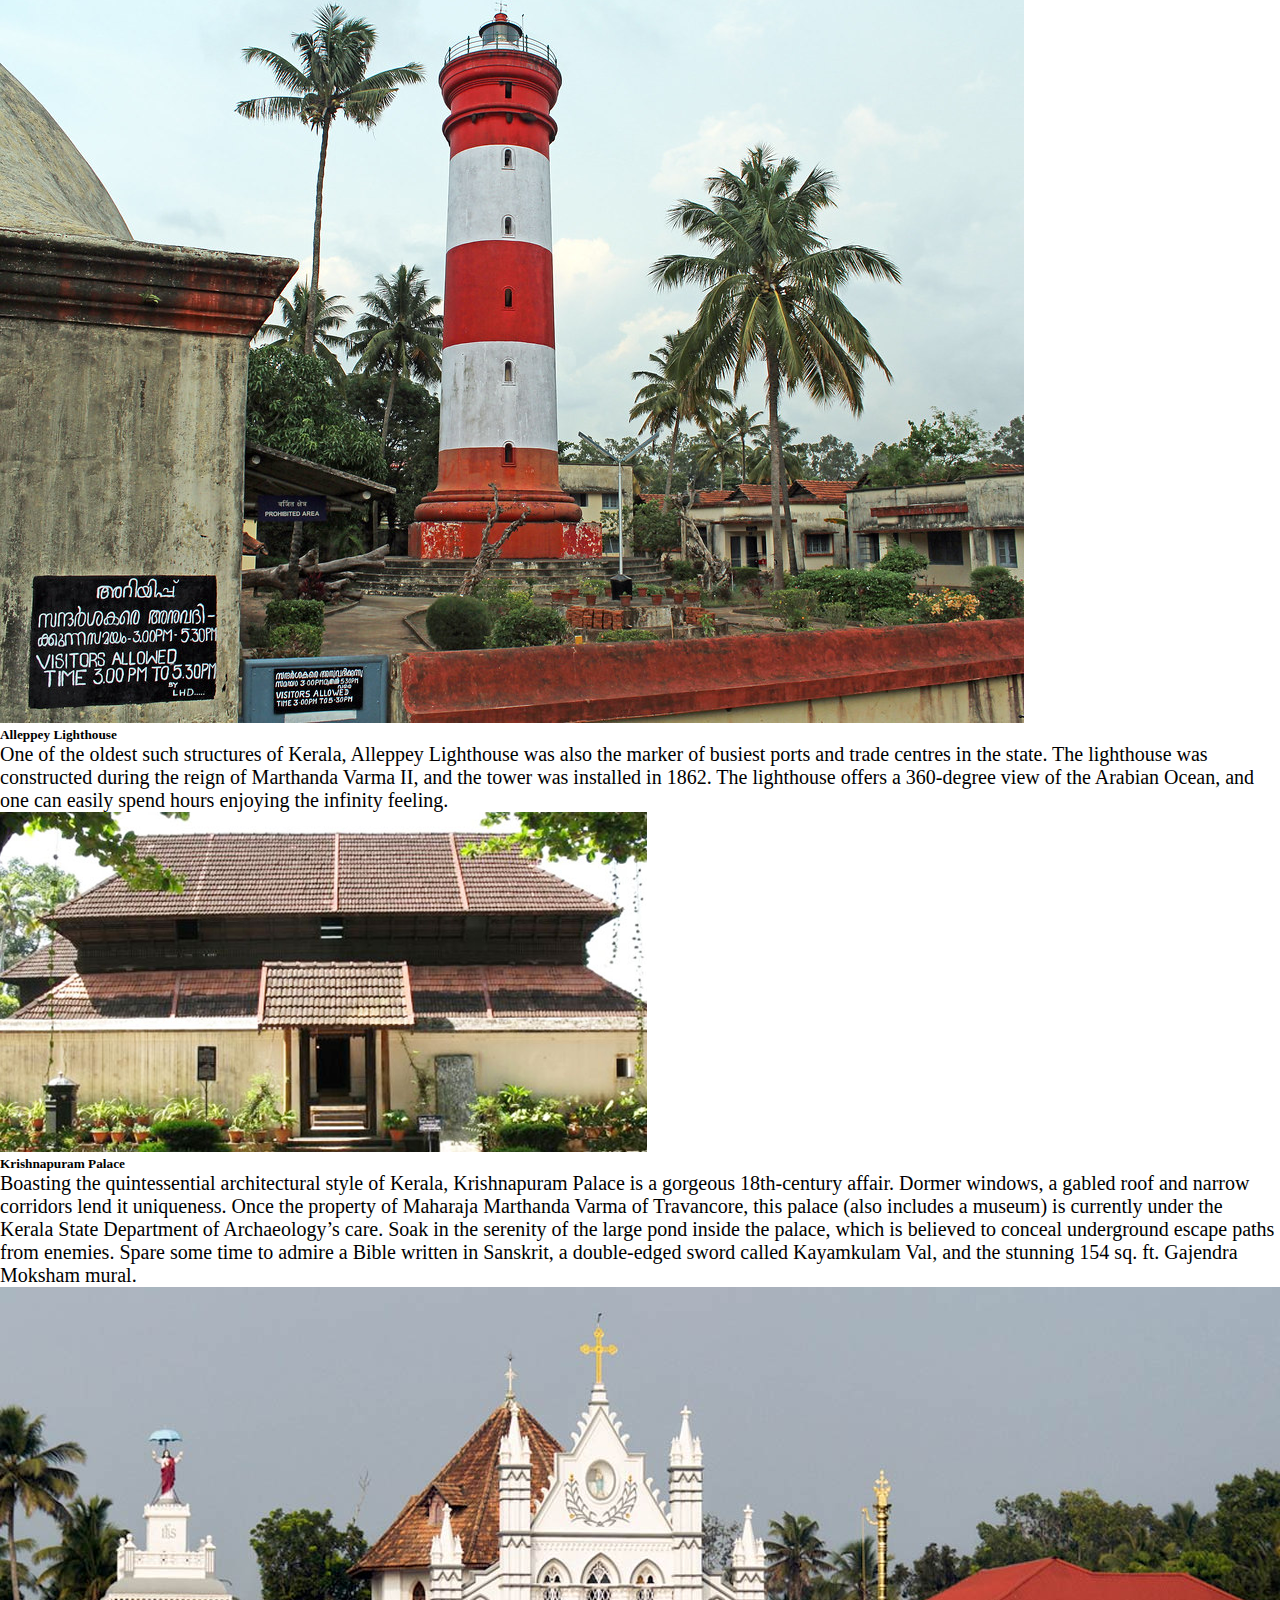
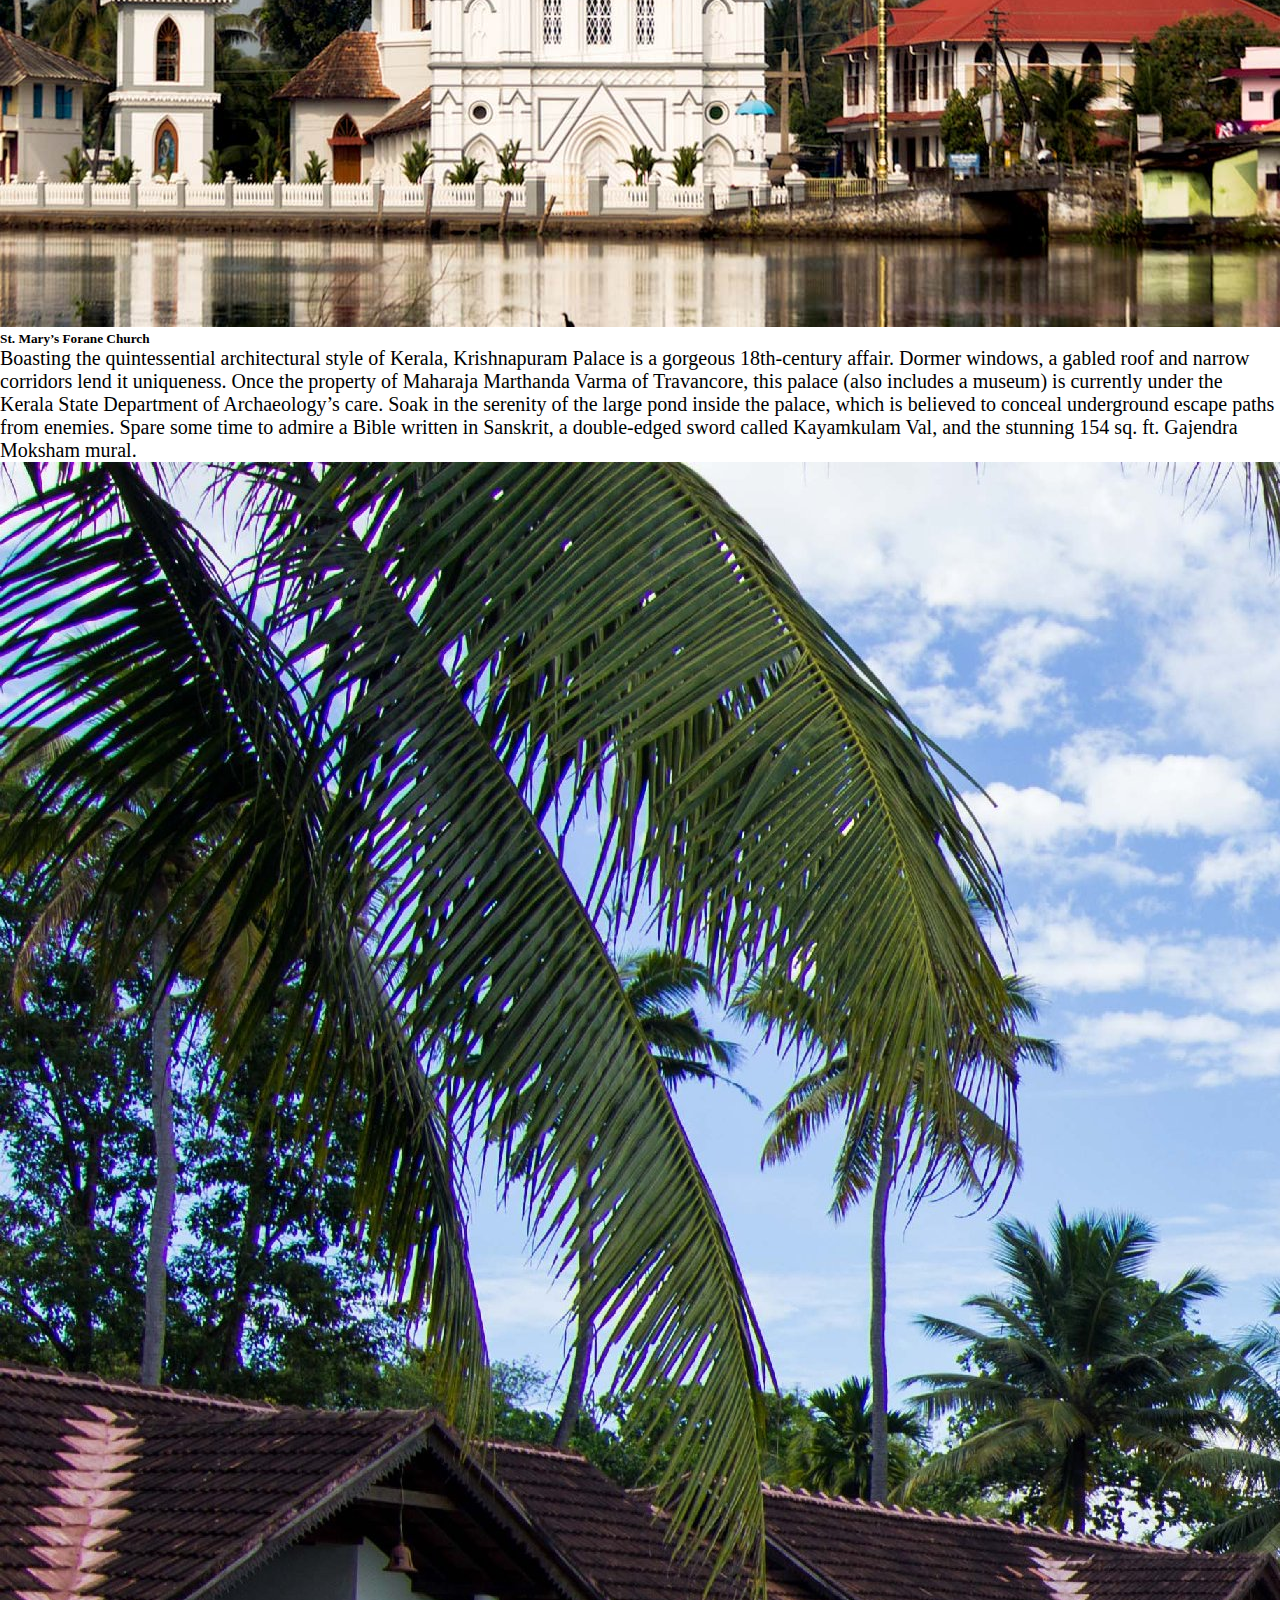
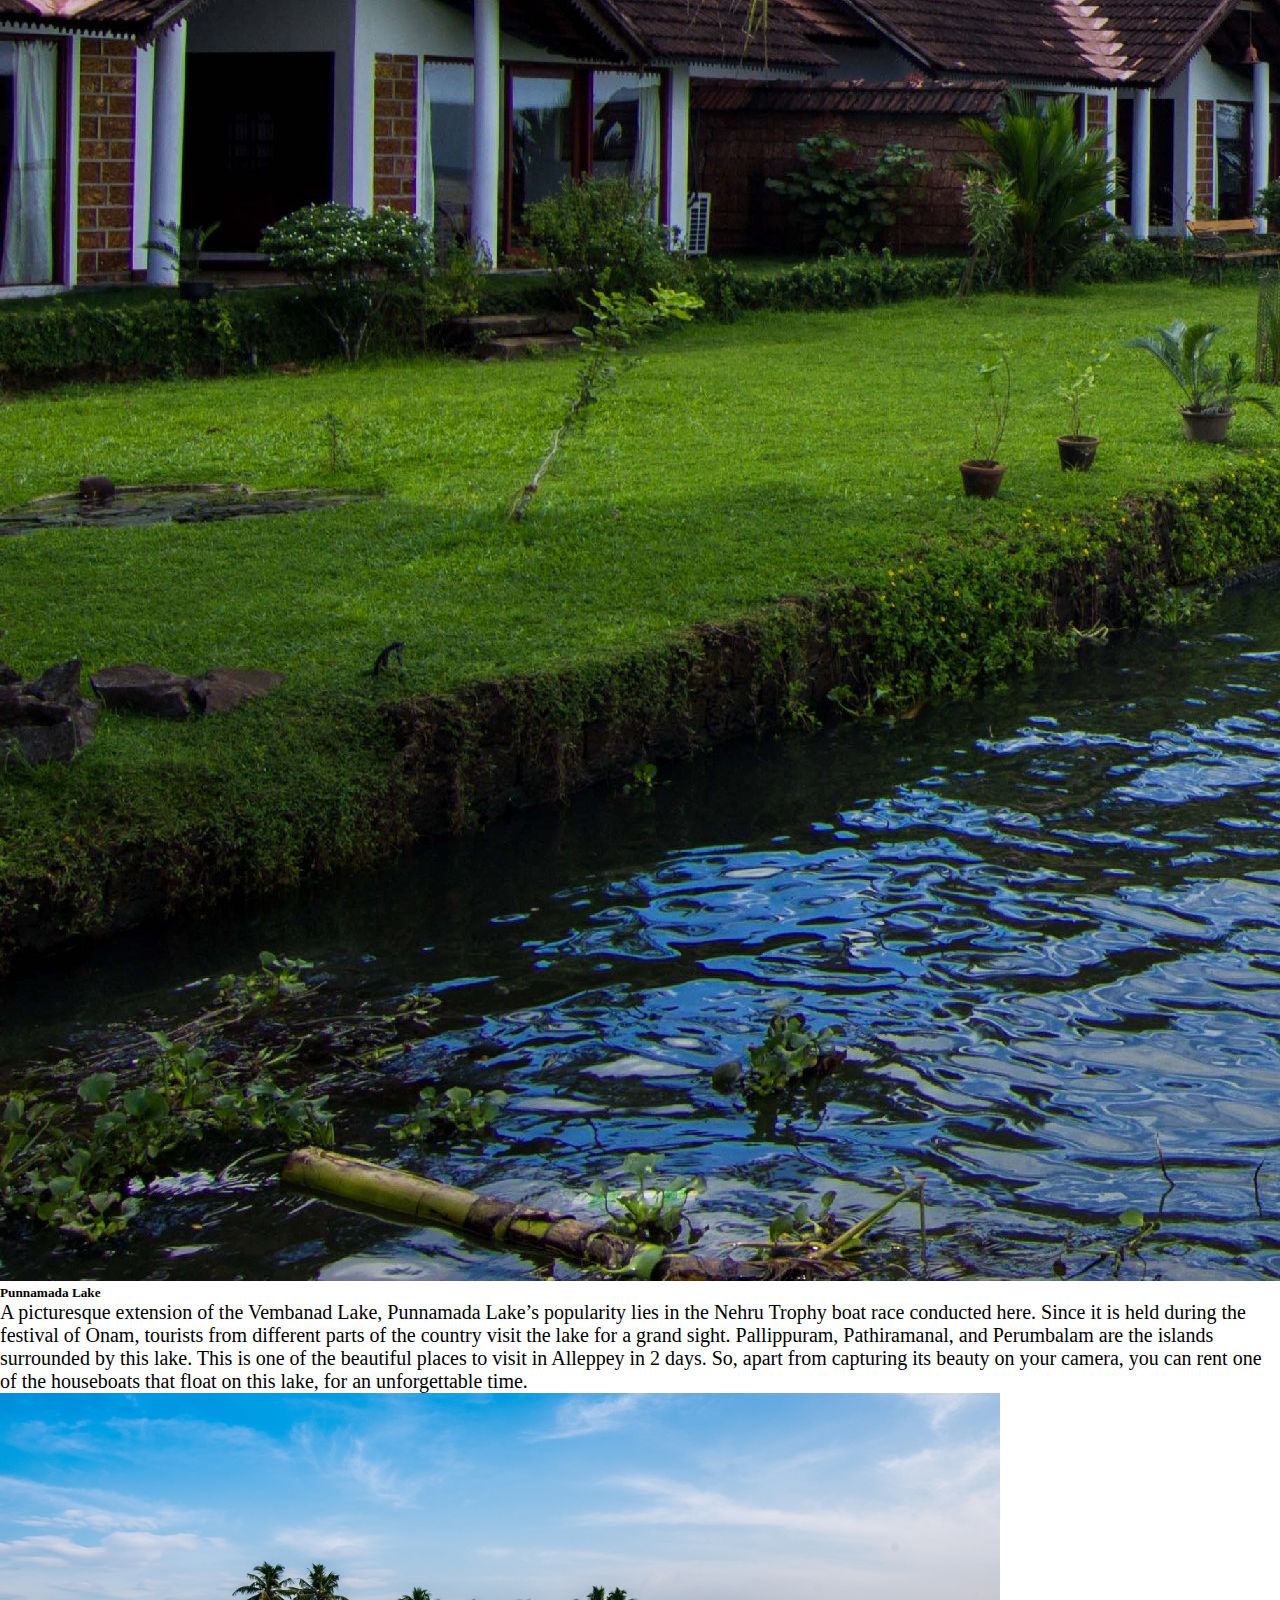
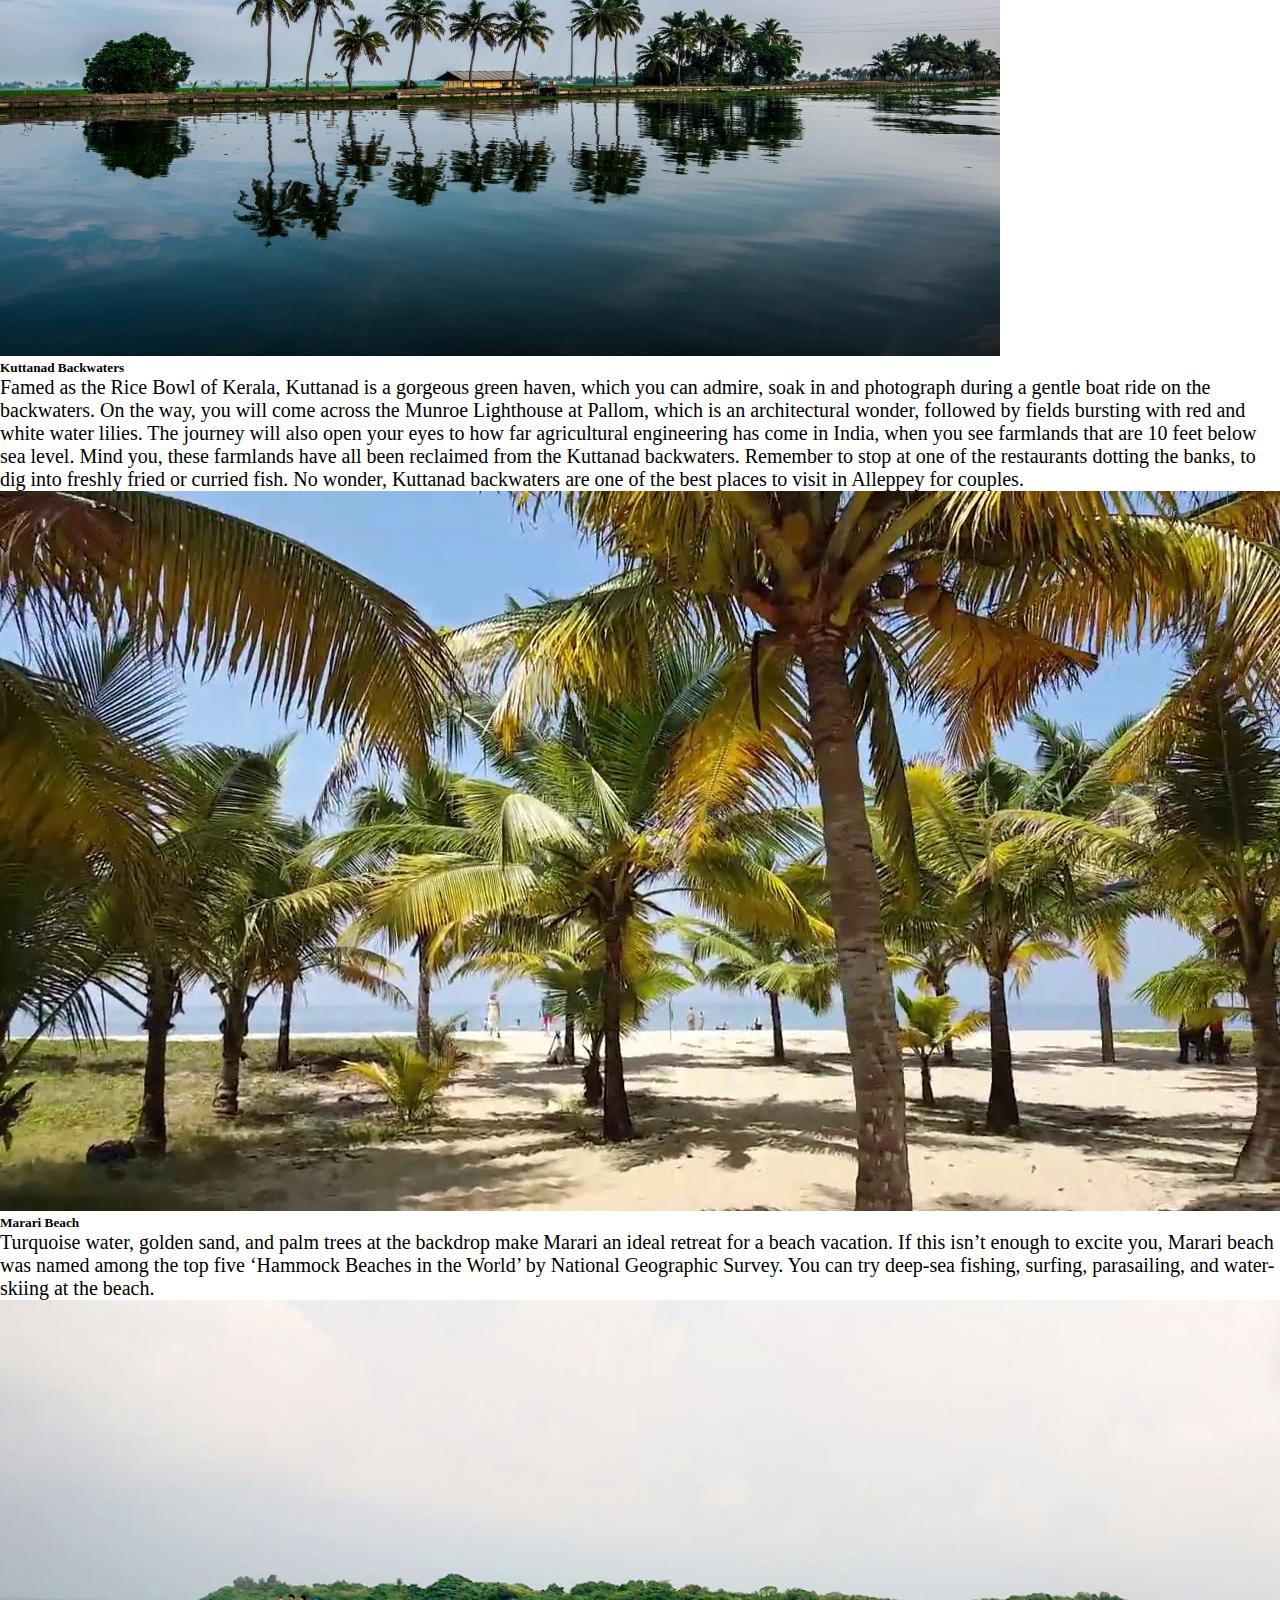
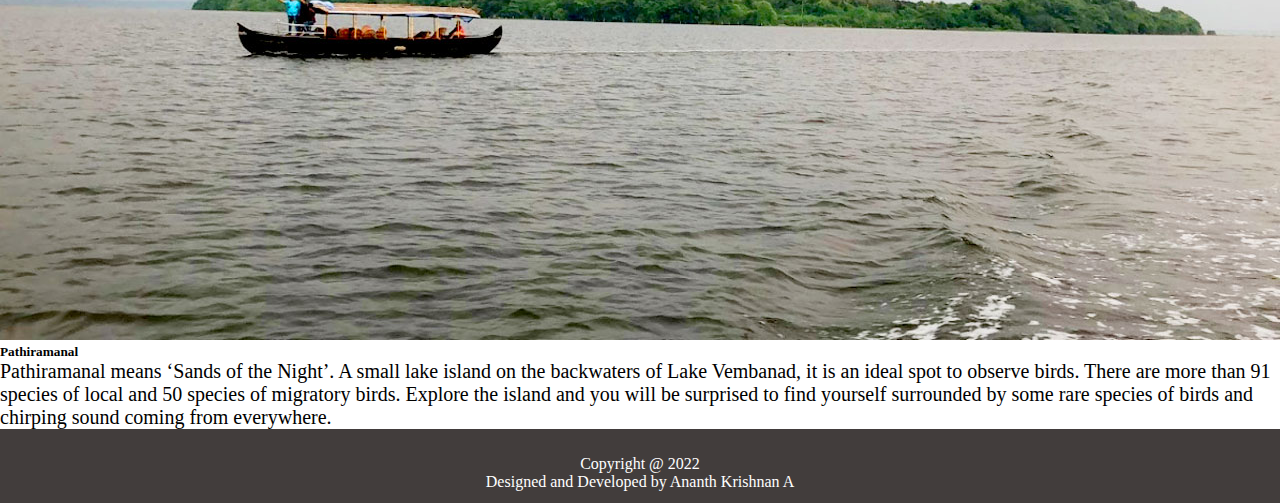
==== commit 8702d9c1: "footer added desgin and developed" ====
--- a/alappuzha.html
+++ b/alappuzha.html
@@ -270,6 +270,7 @@
 
   <footer>
     <p class="footcon">Copyright @ 2022</p>
+    <p class="footcon">Designed and Developed by Ananth Krishnan A</p>
   </footer>
 
 <!-- /footer -->
--- a/css/style.css
+++ b/css/style.css
@@ -12,7 +12,7 @@
    margin-top: 3%;
 }
 footer{
-    background-color: black;
+    background-color: #423d3c;
     height: auto;
     padding-top: 2%;
     padding-bottom: 1%;
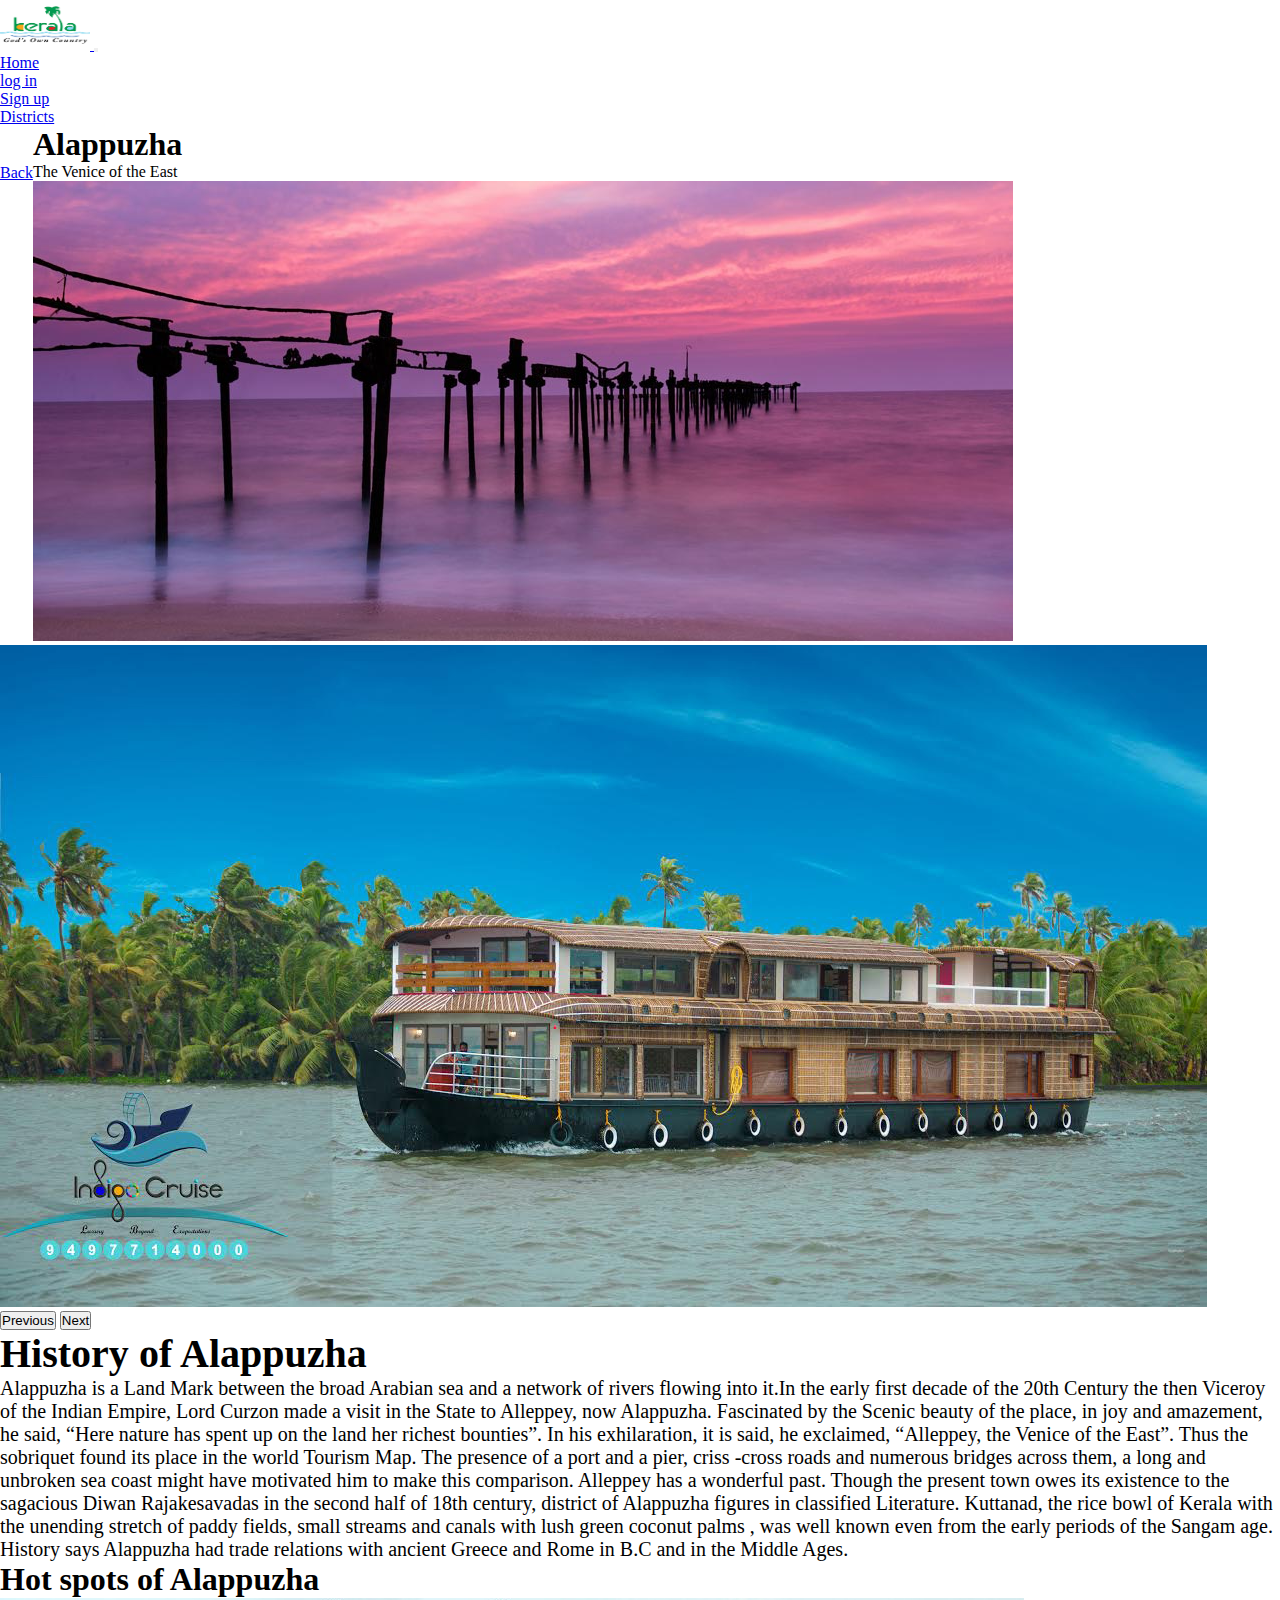
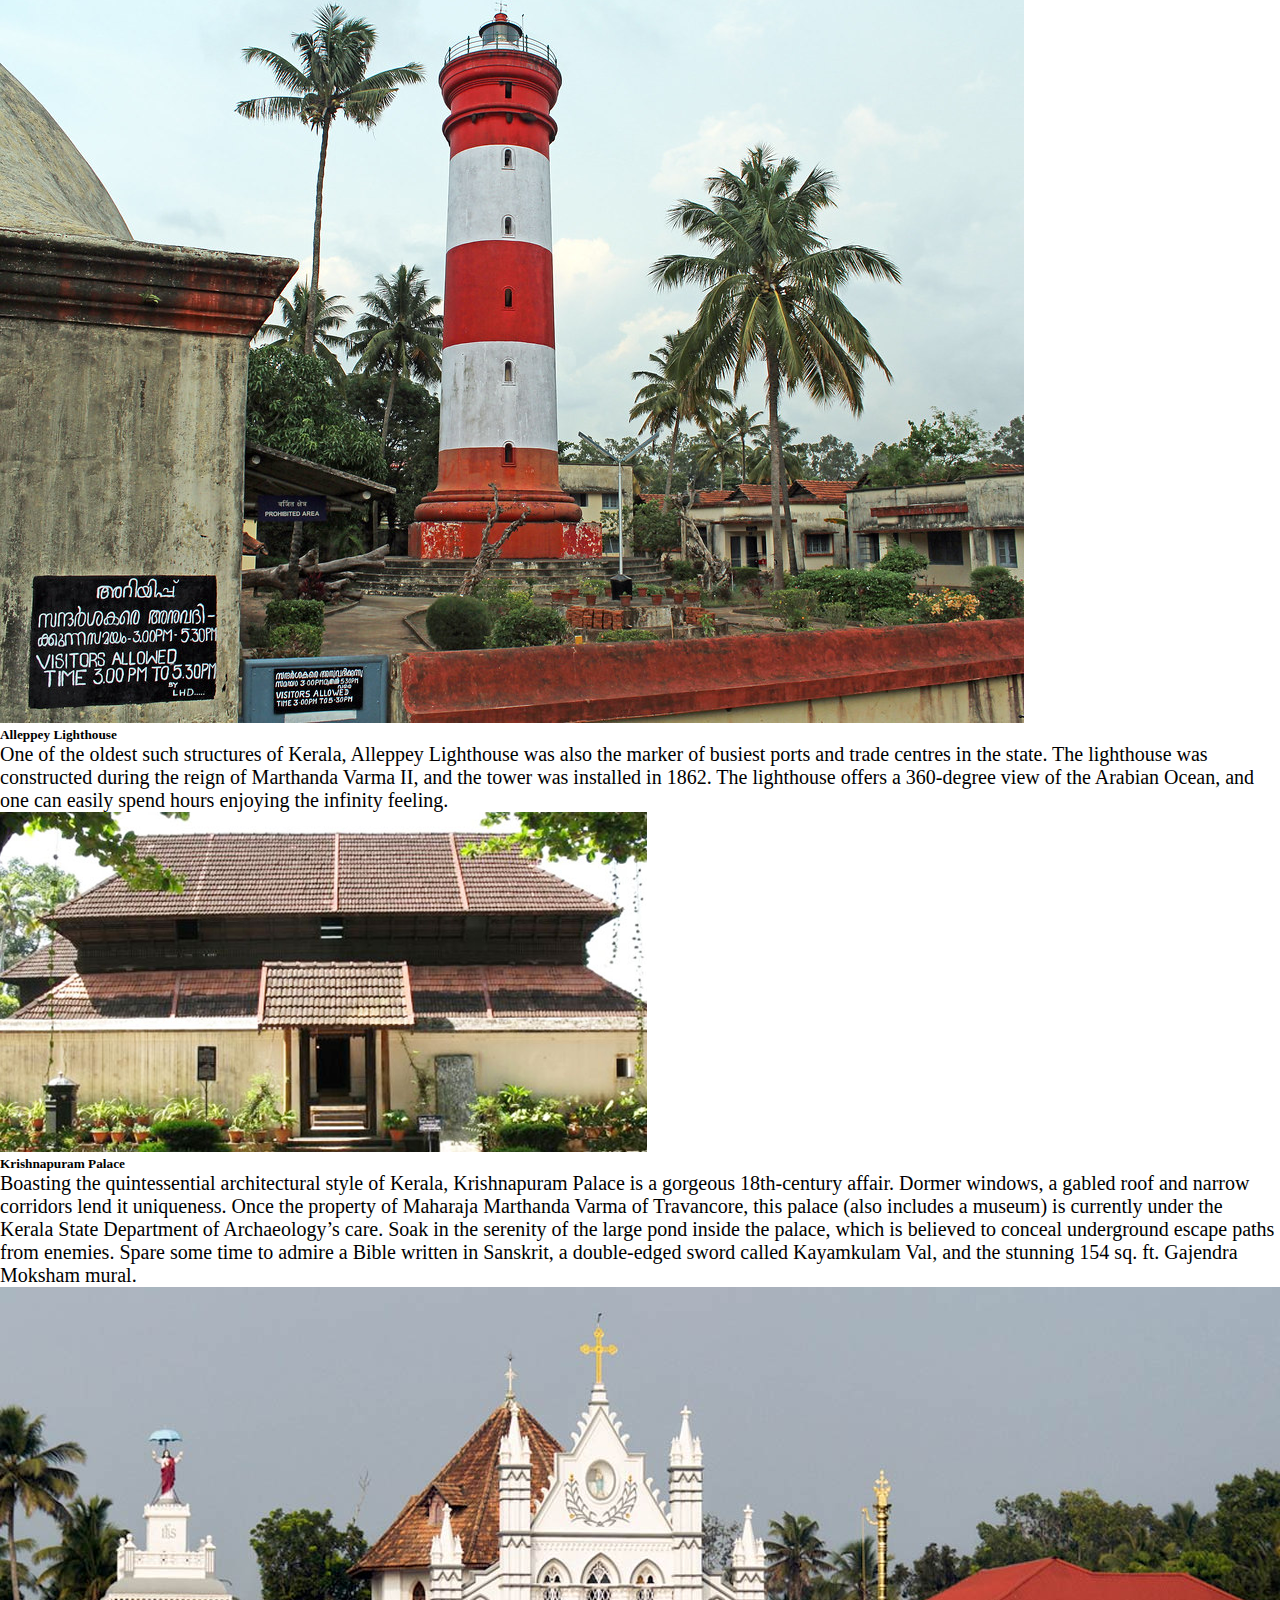
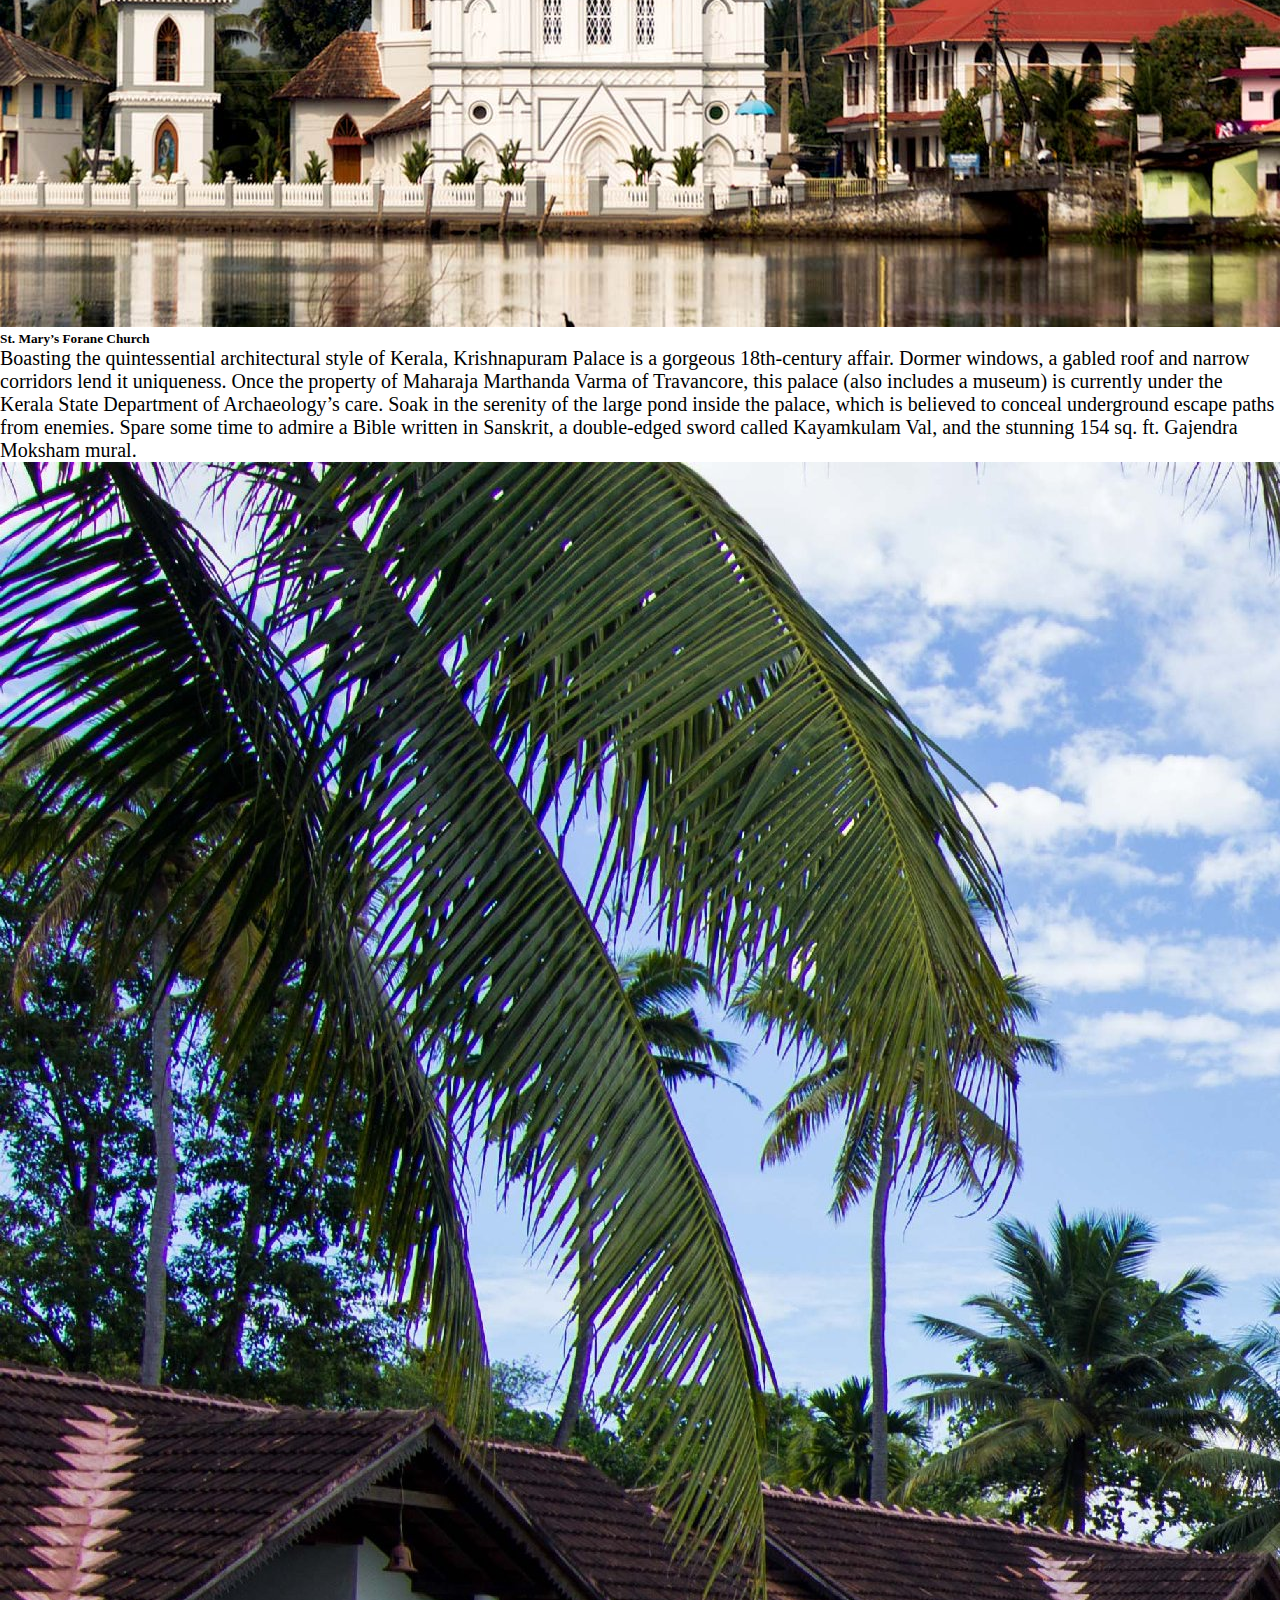
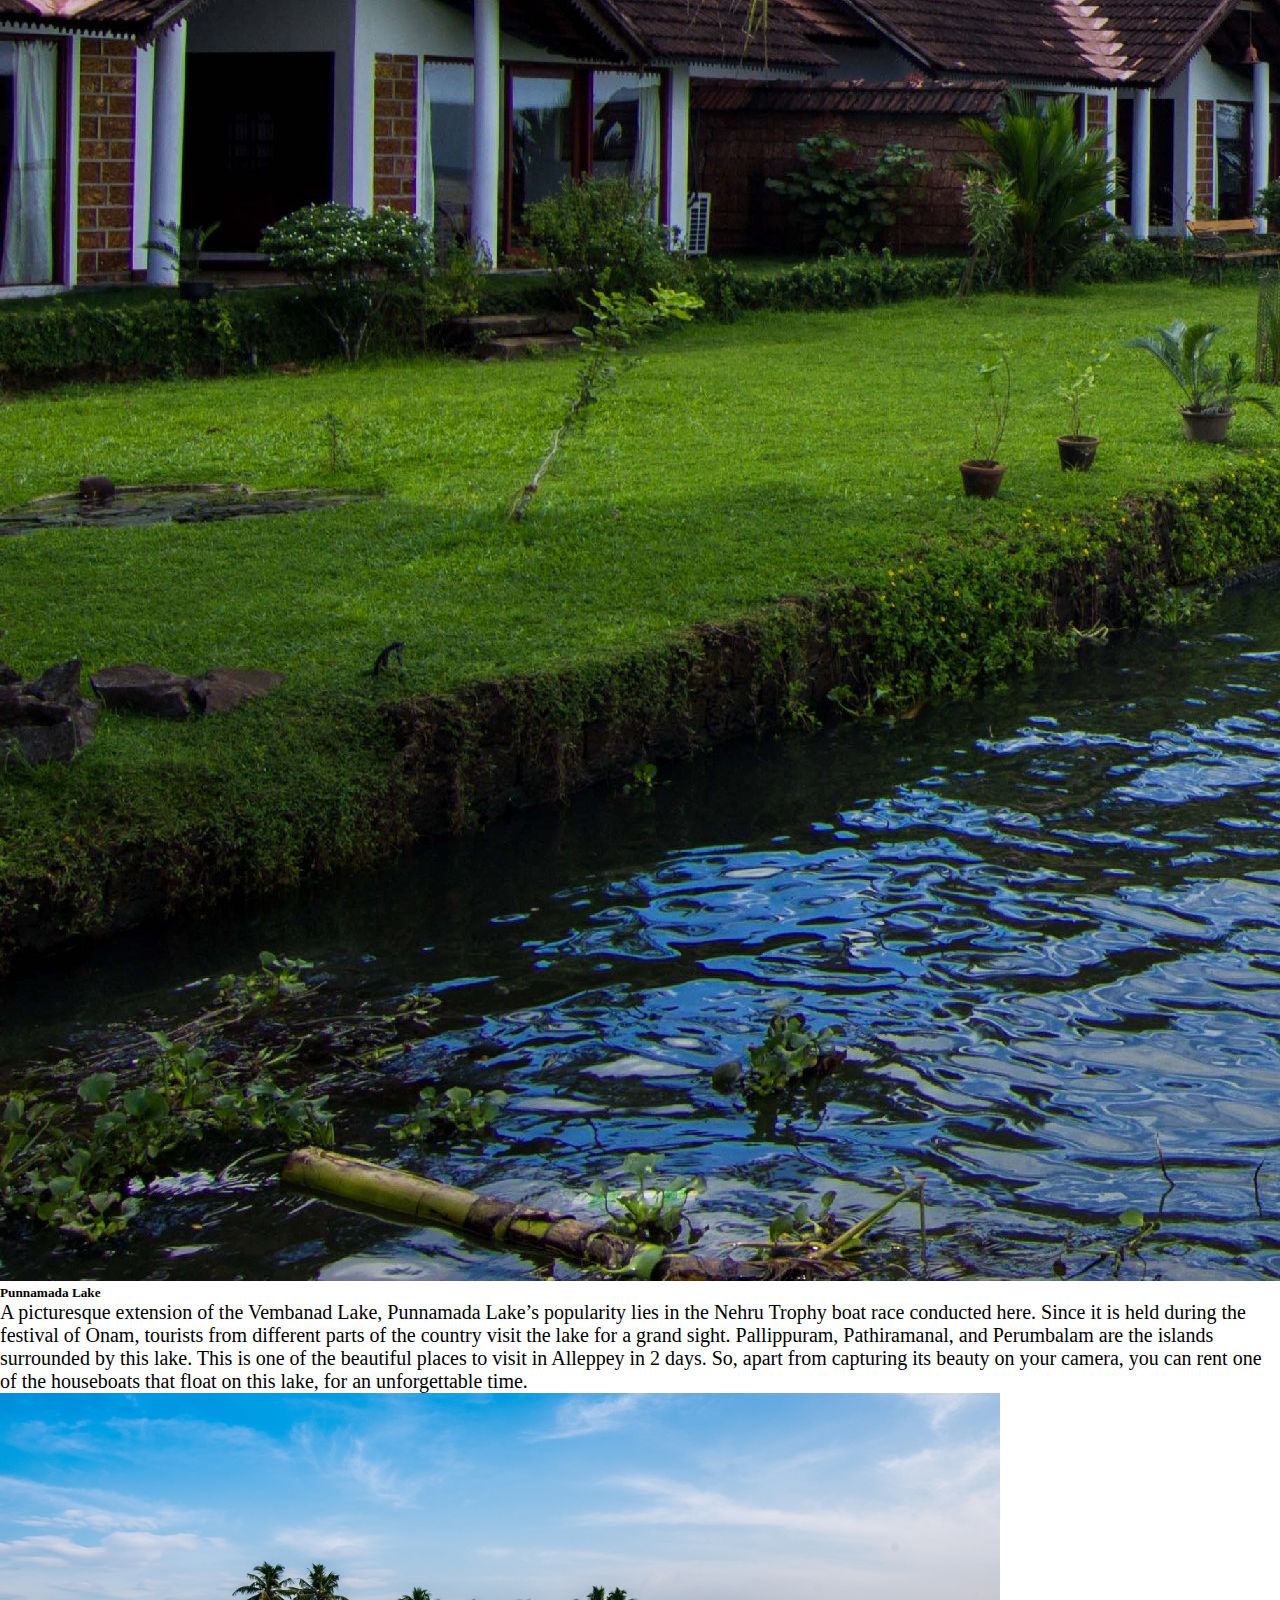
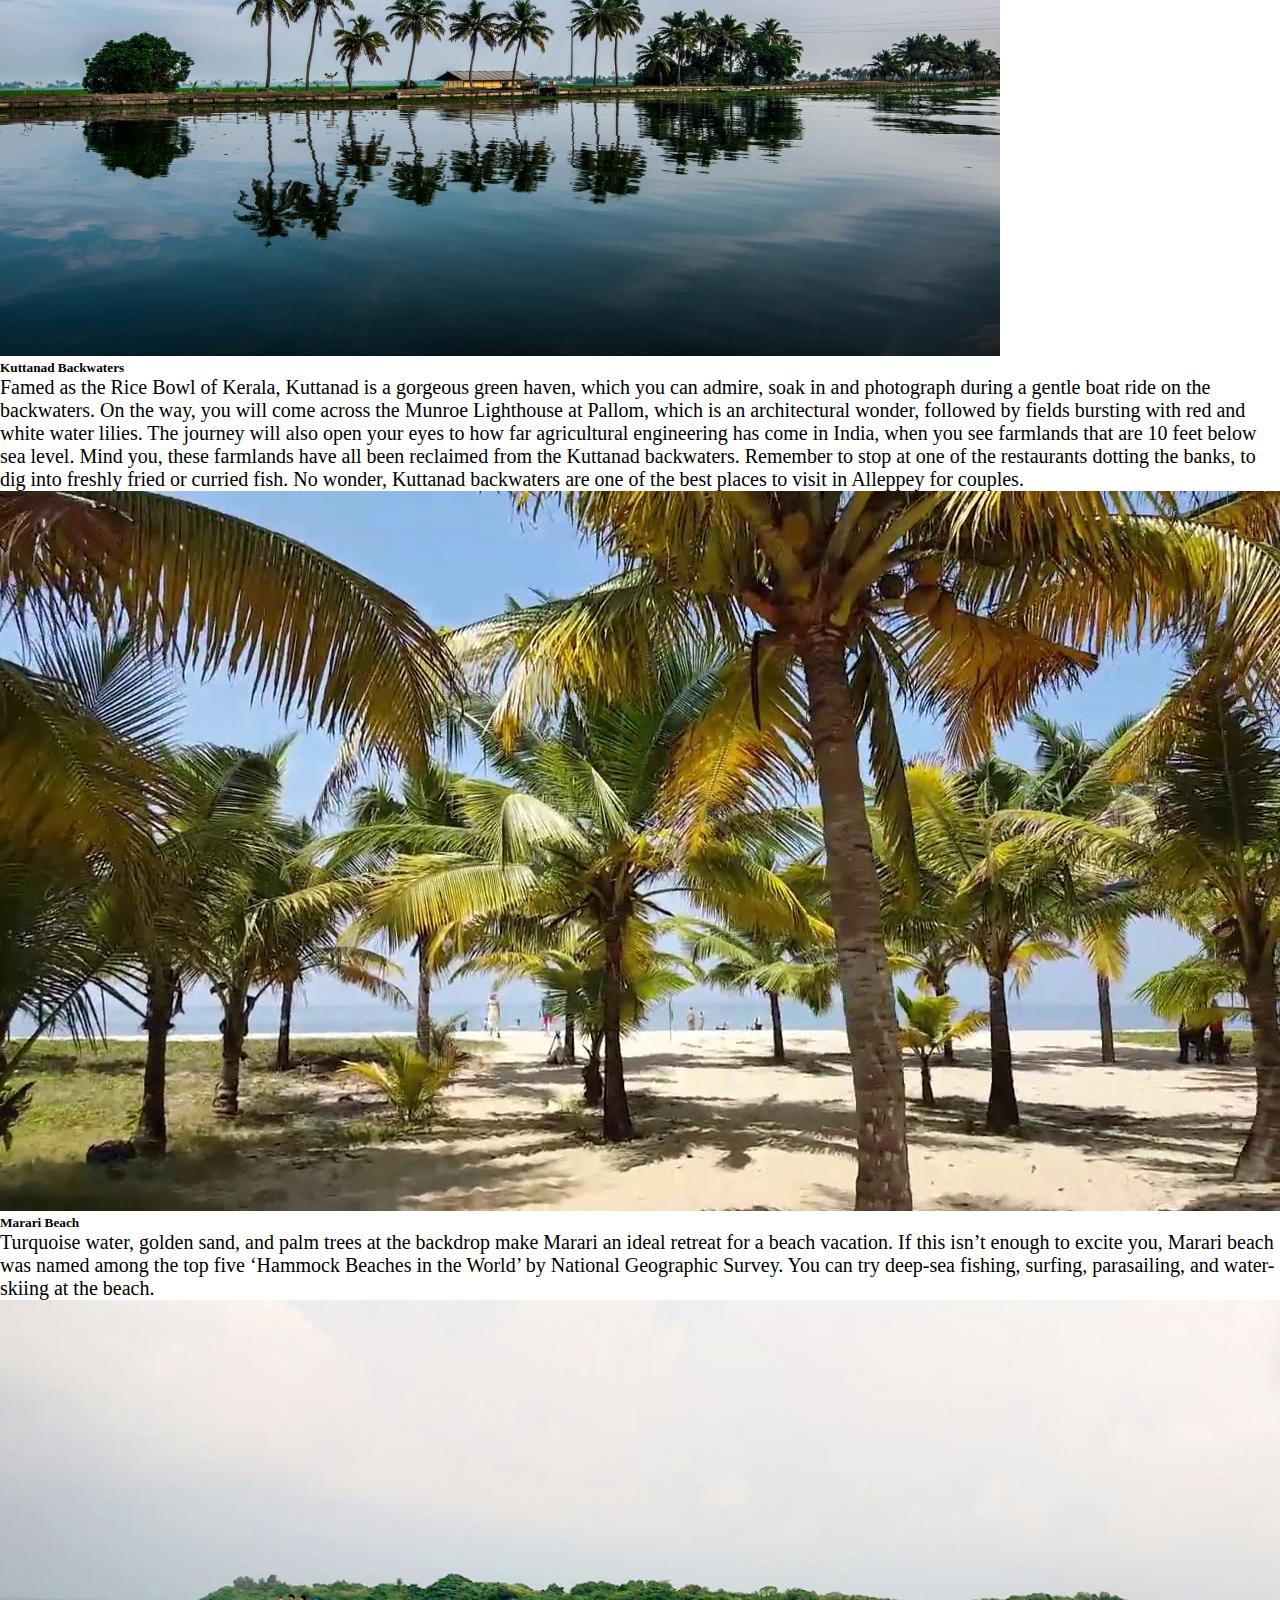
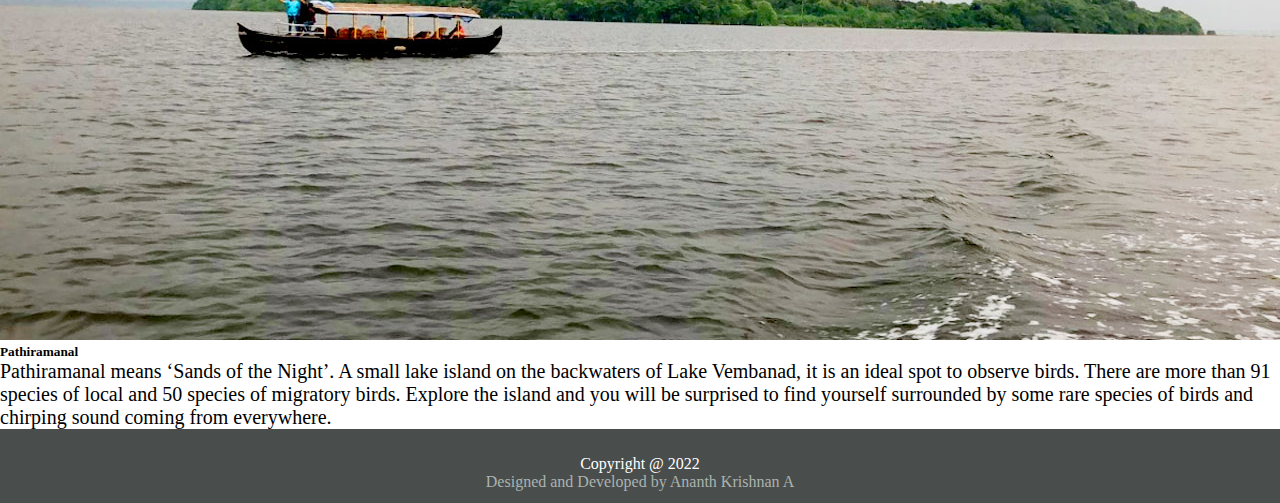
==== commit e9dae405: "footer alginment fixed" ====
--- a/alappuzha.html
+++ b/alappuzha.html
@@ -270,7 +270,7 @@
 
   <footer>
     <p class="footcon">Copyright @ 2022</p>
-    <p class="footcon">Designed and Developed by Ananth Krishnan A</p>
+    <p class="footp">Designed and Developed by Ananth Krishnan A</p>
   </footer>
 
 <!-- /footer -->
--- a/css/style.css
+++ b/css/style.css
@@ -2,22 +2,22 @@
     margin: 0%;
     padding: 0%;
 }
-.dcarousel{
-    margin-left: 5%;
-}
-
 .but{
    position: relative;
    float: left;
    margin-top: 3%;
 }
 footer{
-    background-color: #423d3c;
+    background-color: #494d4b;
+    text-align: center;
     height: auto;
-    padding-top: 2%;
+    padding-top: 1%;
     padding-bottom: 1%;
 }
 .footcon{
     color: white;
-    text-align: center;
+    margin-top: 1%;
+}
+.footp{
+    color: #abb3b0;
 }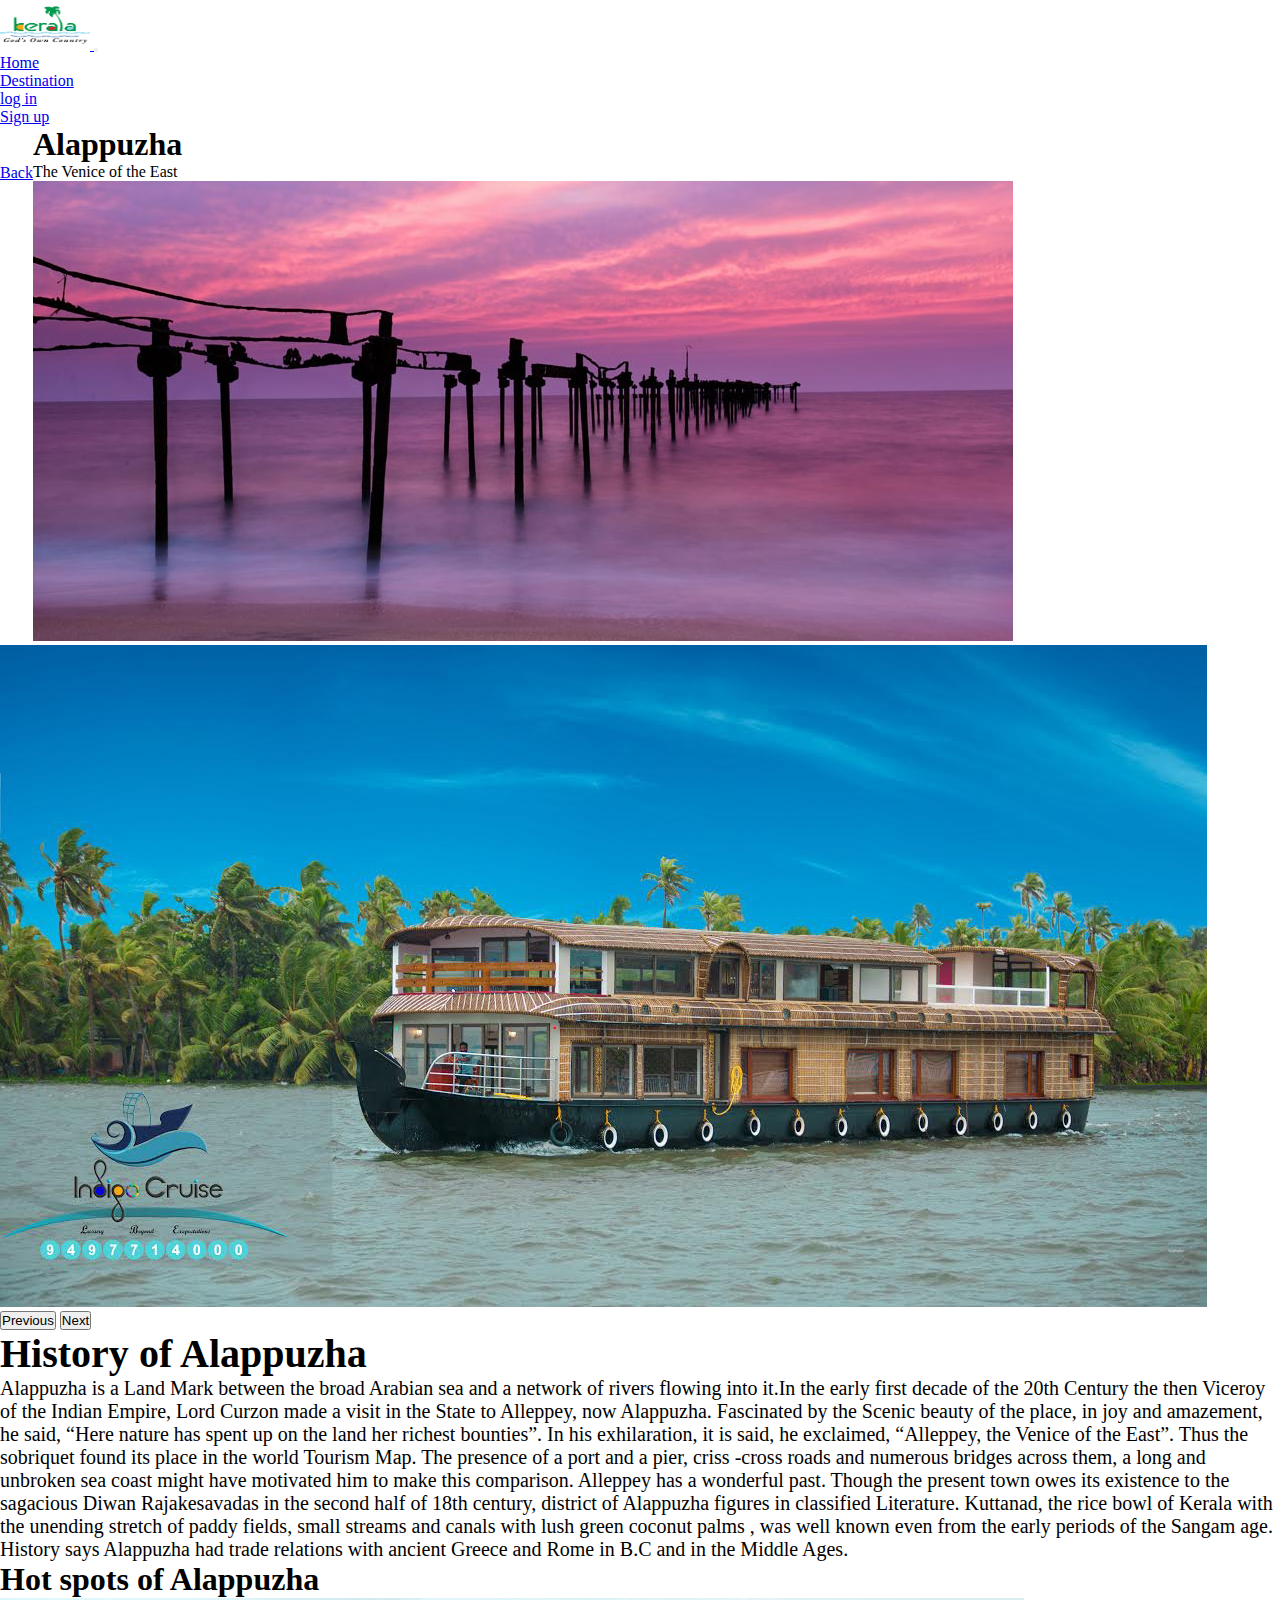
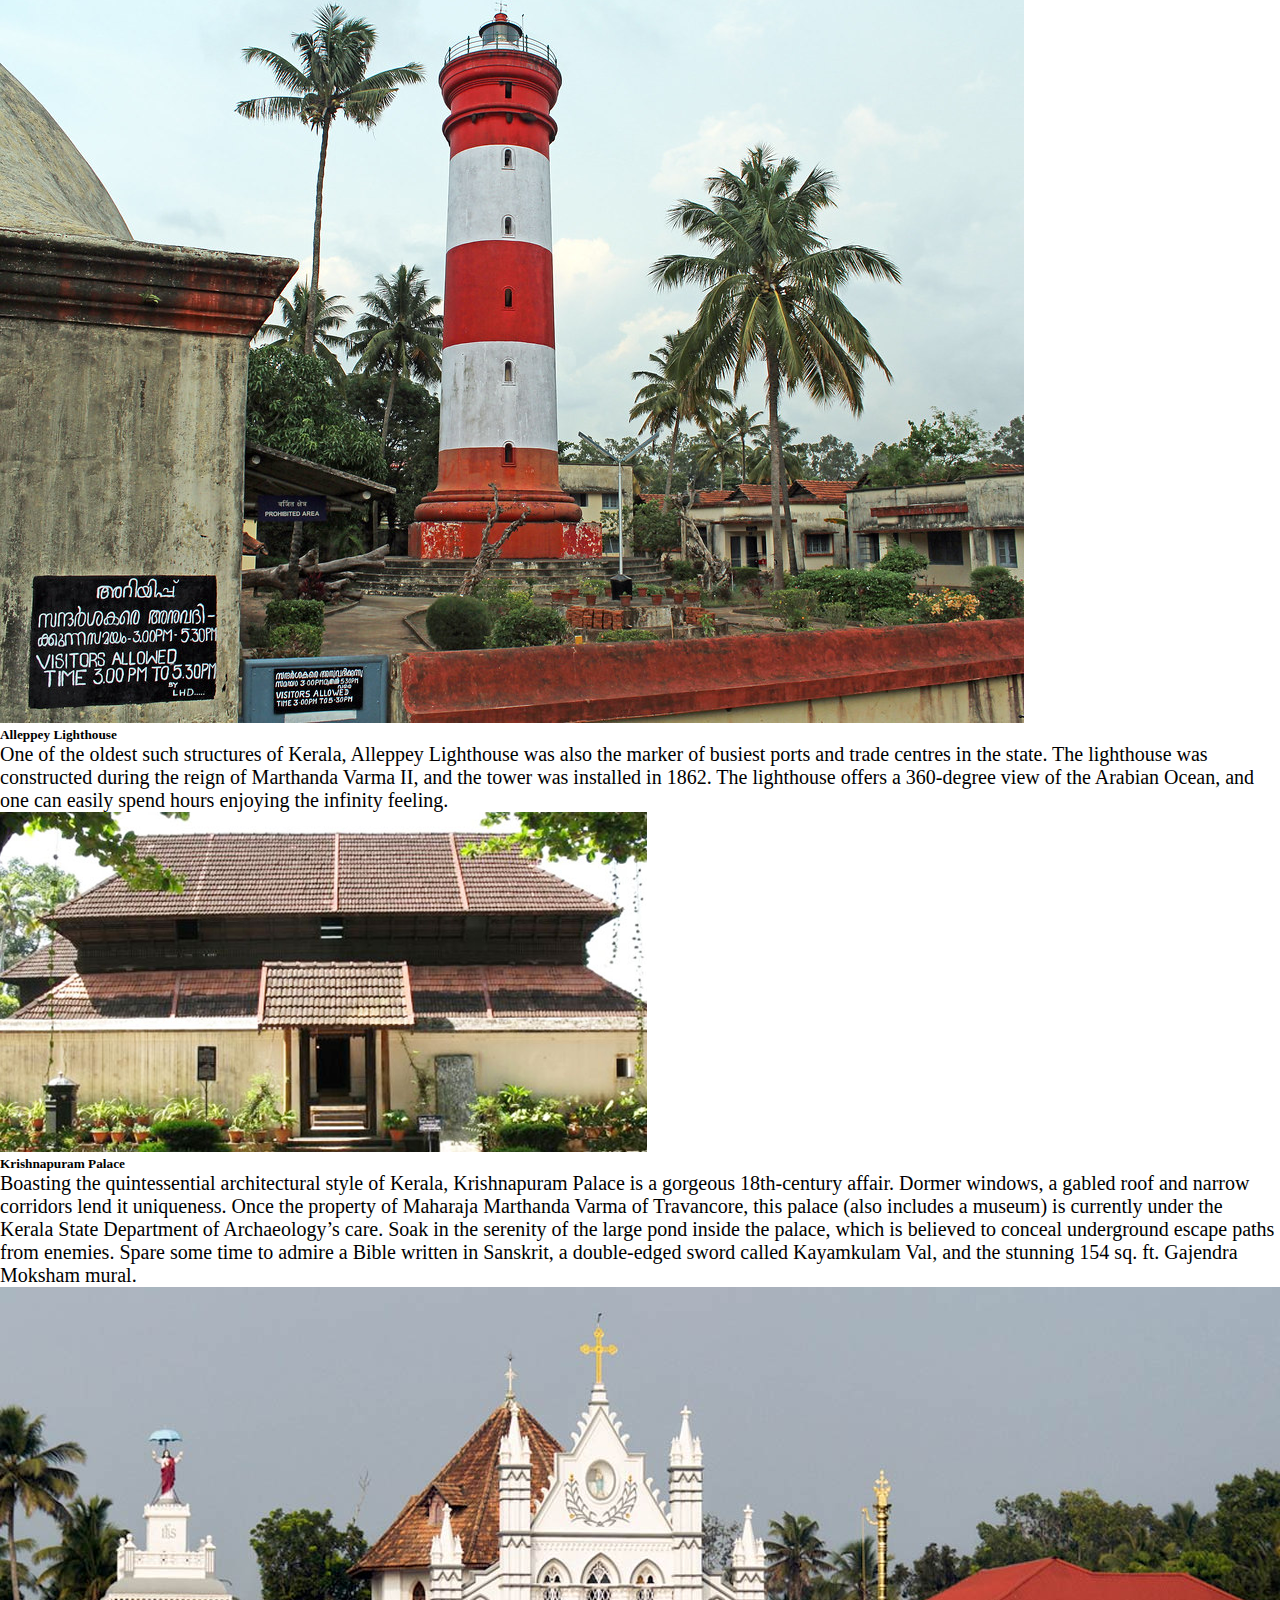
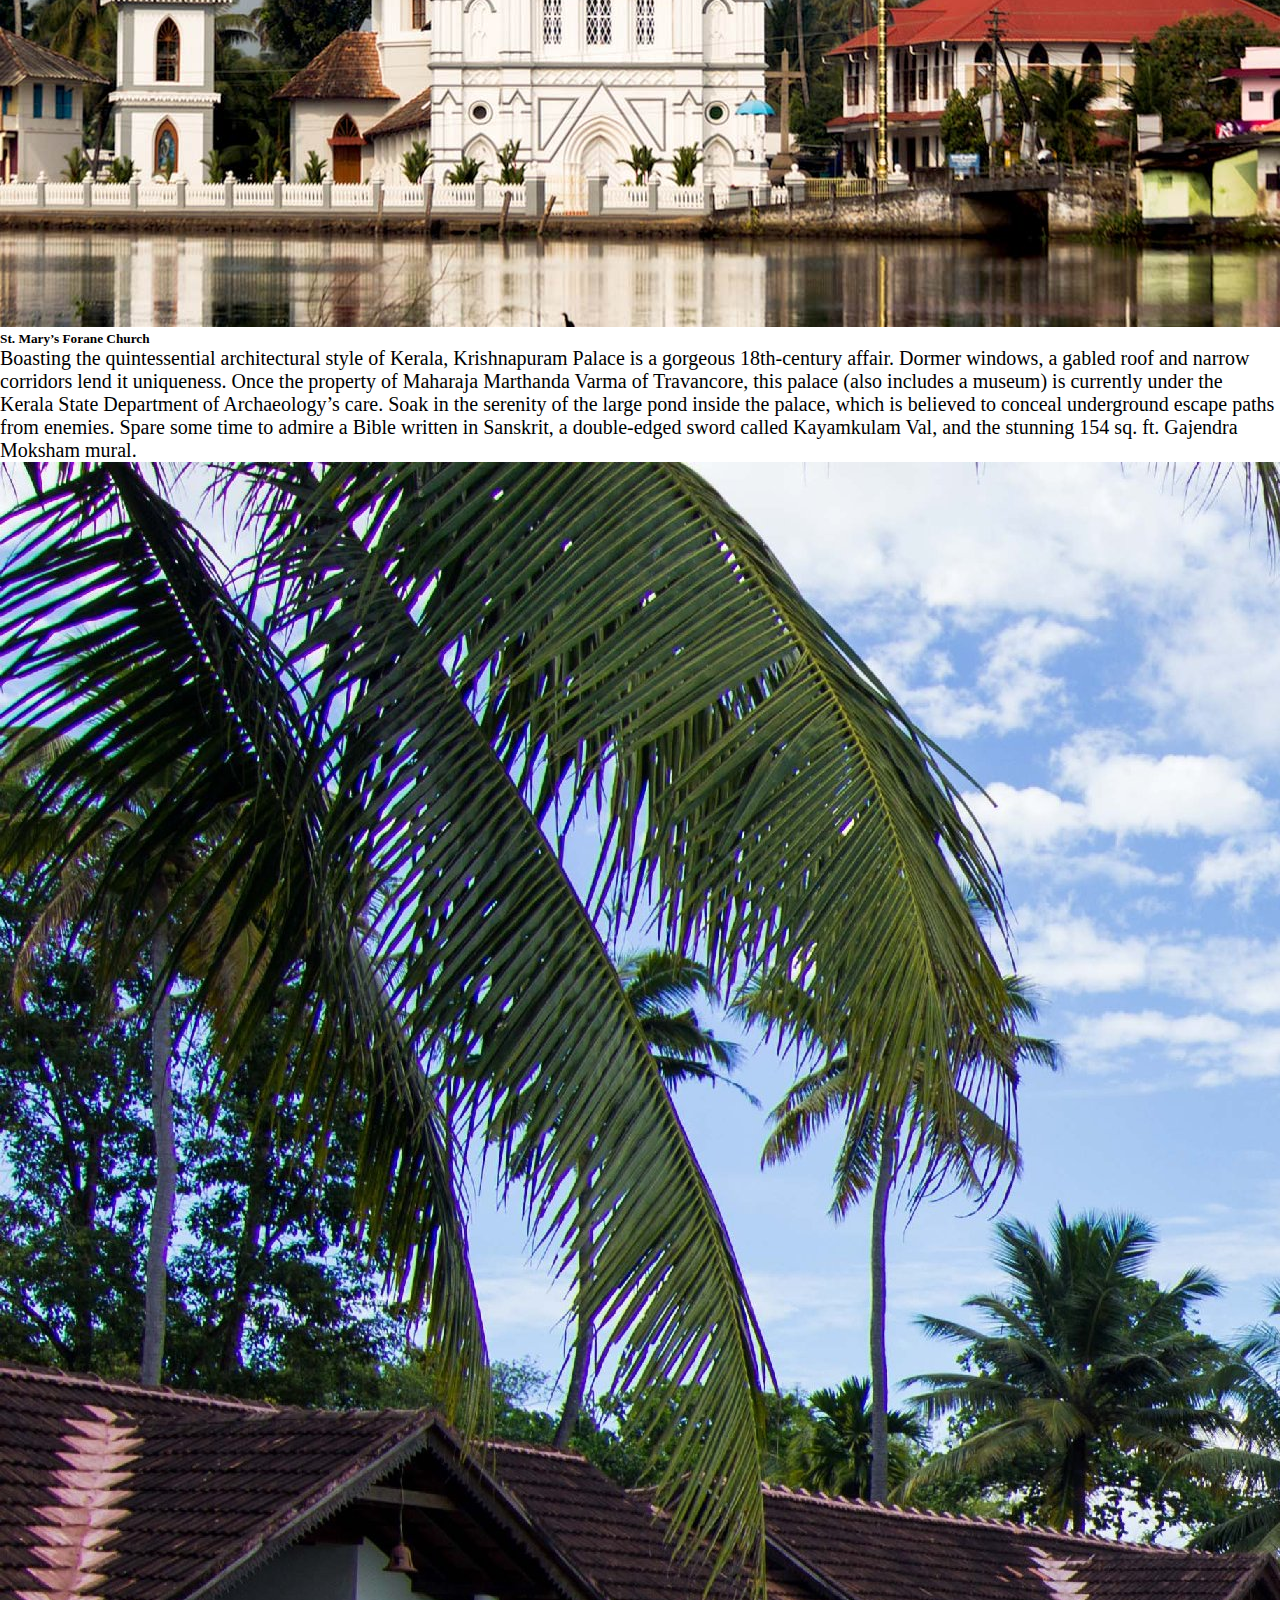
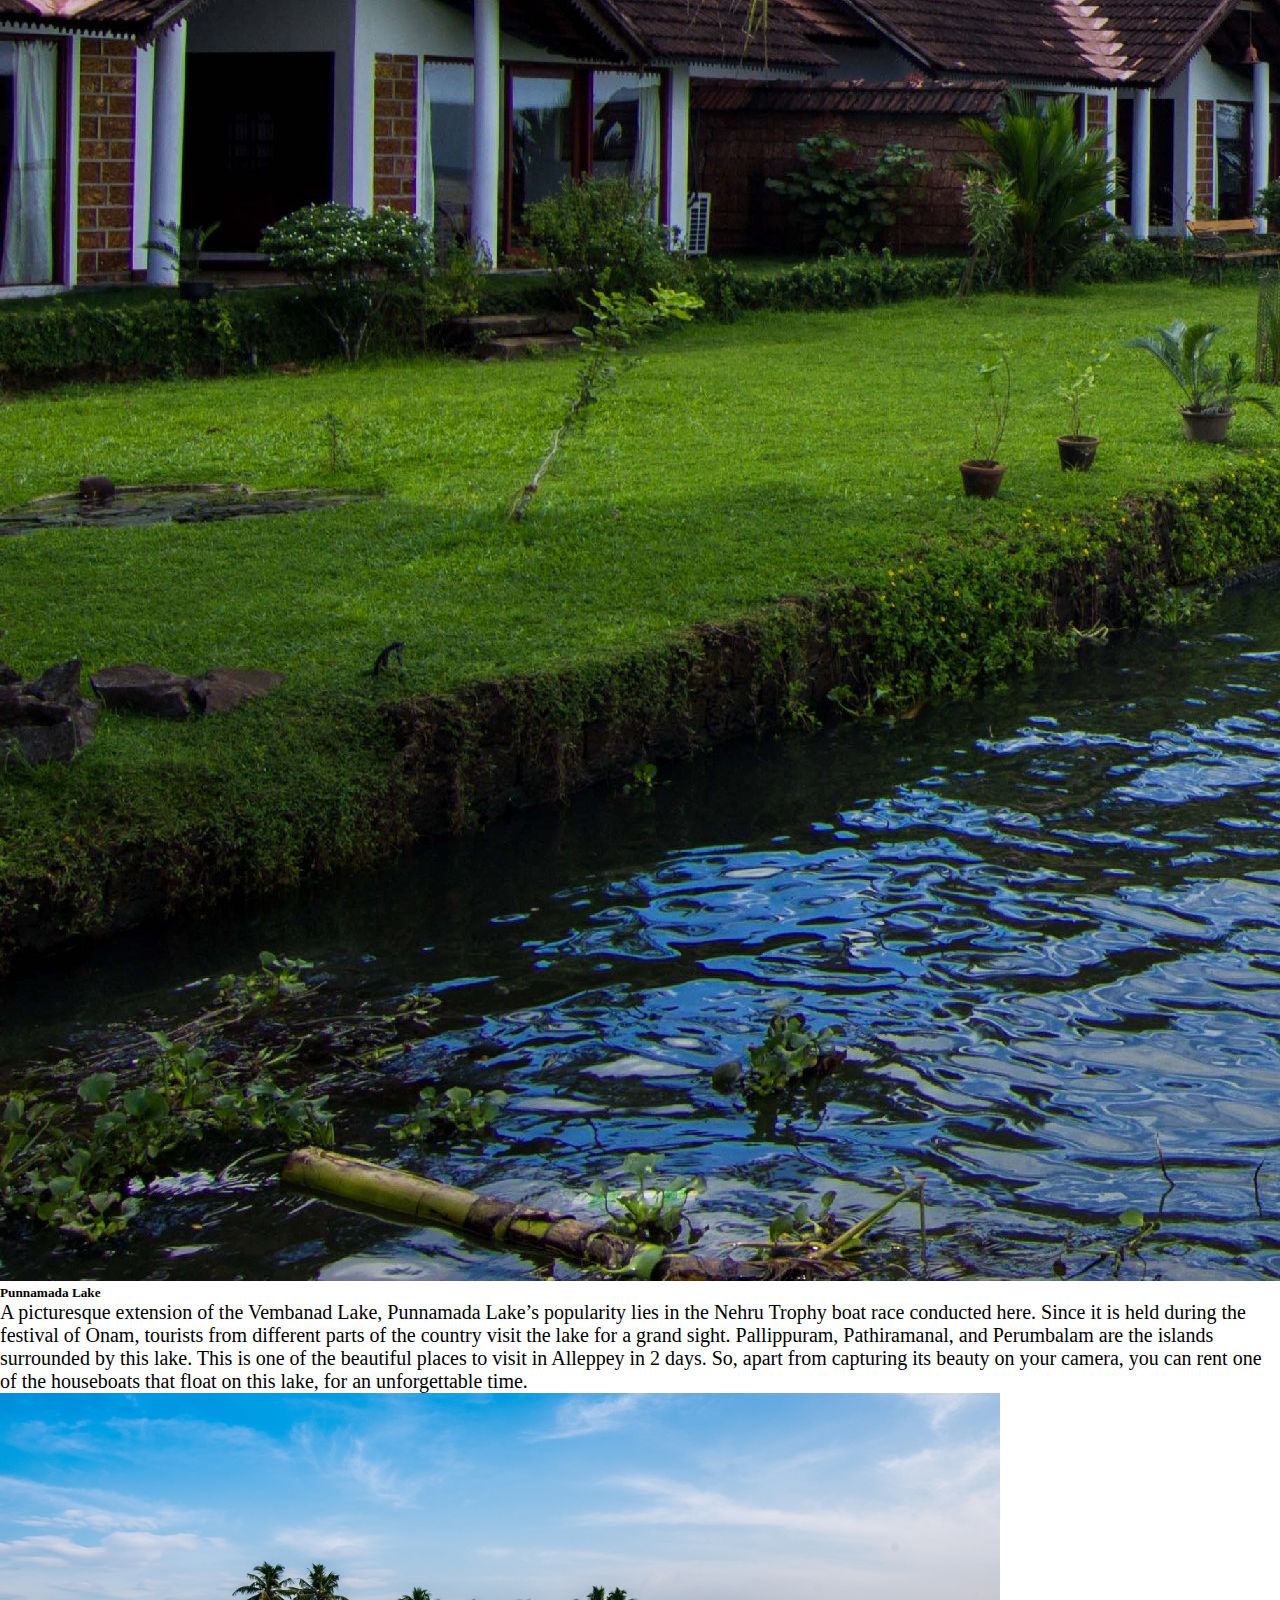
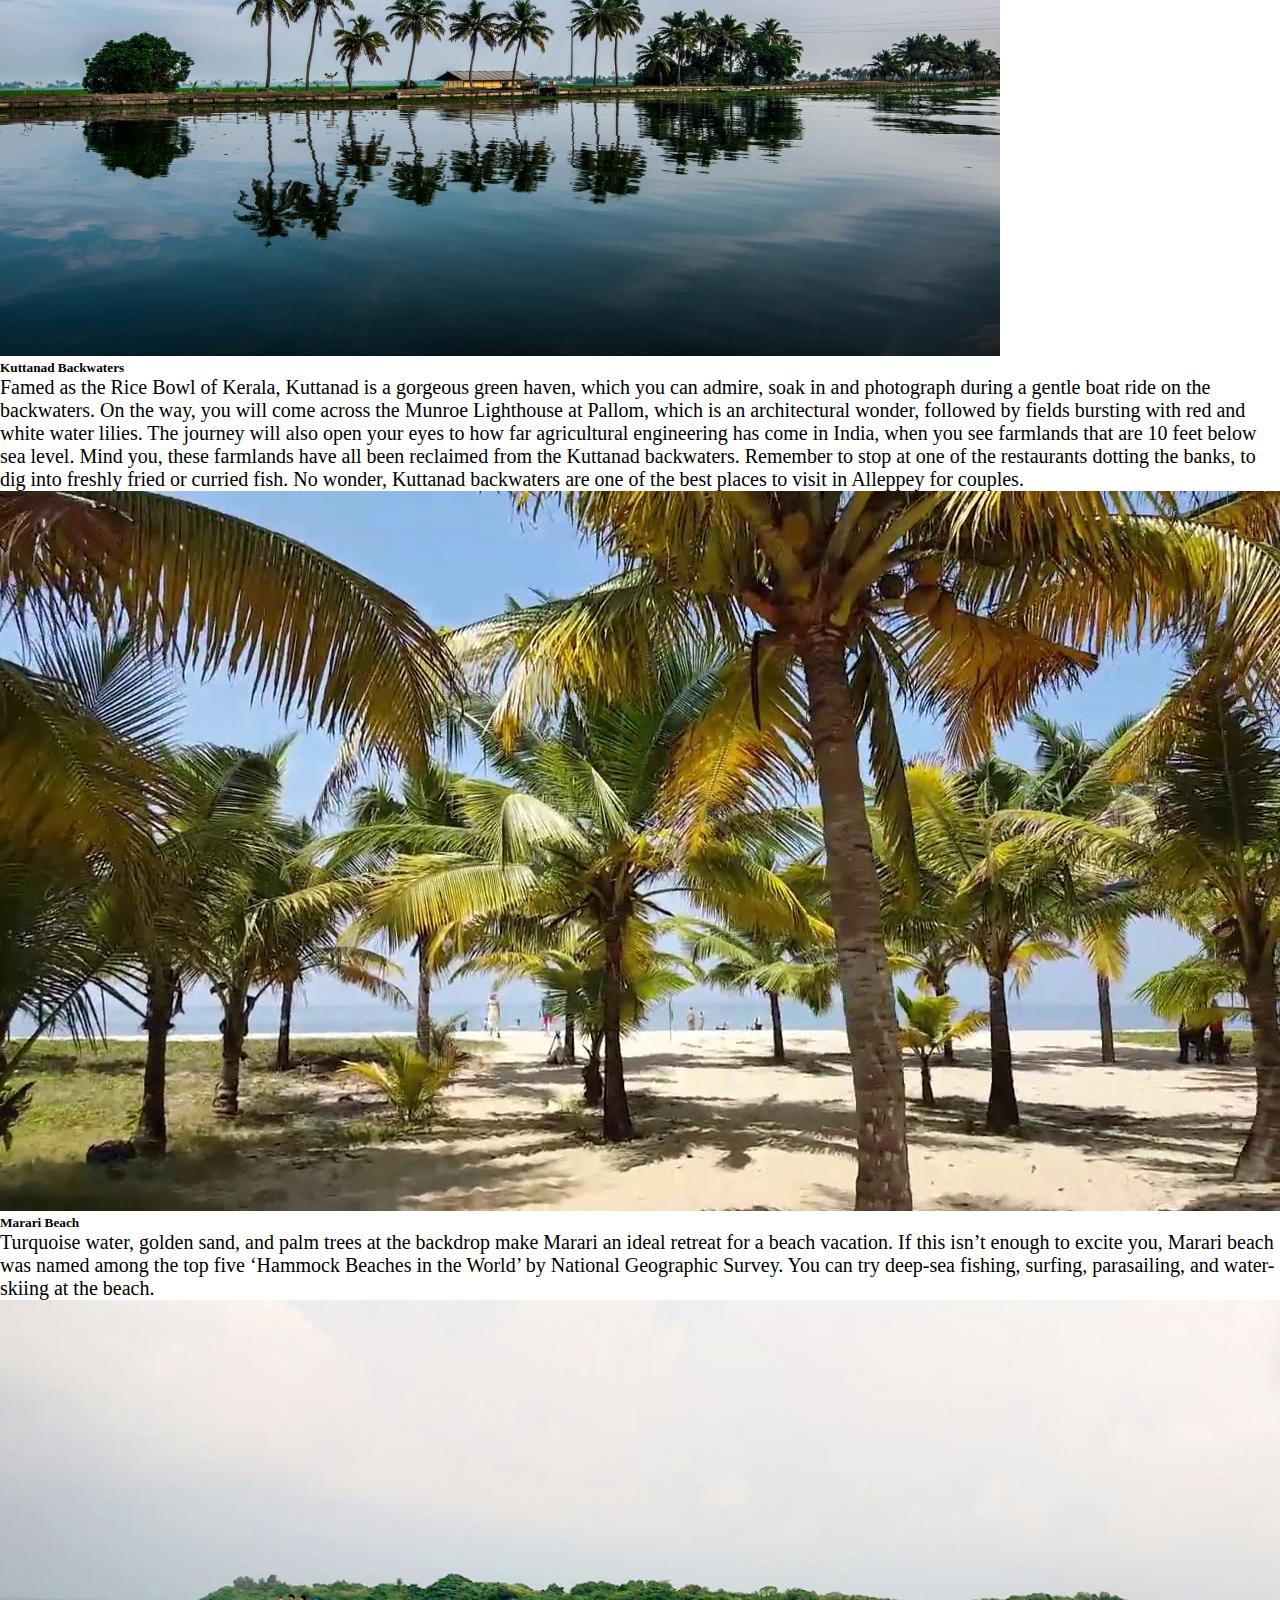
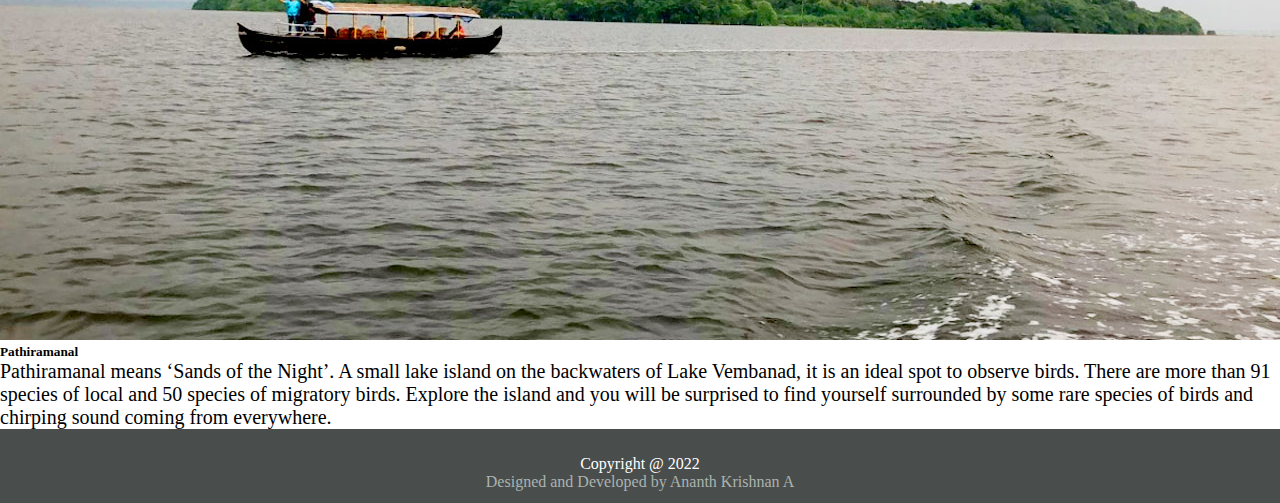
==== commit 1851b9ae: "added the footer and navbar destination postion changed" ====
--- a/alappuzha.html
+++ b/alappuzha.html
@@ -29,13 +29,13 @@
             <a class="nav-link " aria-current="page" href="./index.html">Home</a>
           </li>
           <li class="nav-item">
+            <a class="nav-link active" href="./districts.html">Destination</a>
+          </li>
+          <li class="nav-item">
             <a class="nav-link" href="./login.html">log in</a>
           </li>
           <li class="nav-item">
             <a class="nav-link" href="./signup.html">Sign up</a>
-          </li>
-          <li class="nav-item">
-            <a class="nav-link active" href="./districts.html">Districts</a>
           </li>
         </ul>
       </div>
